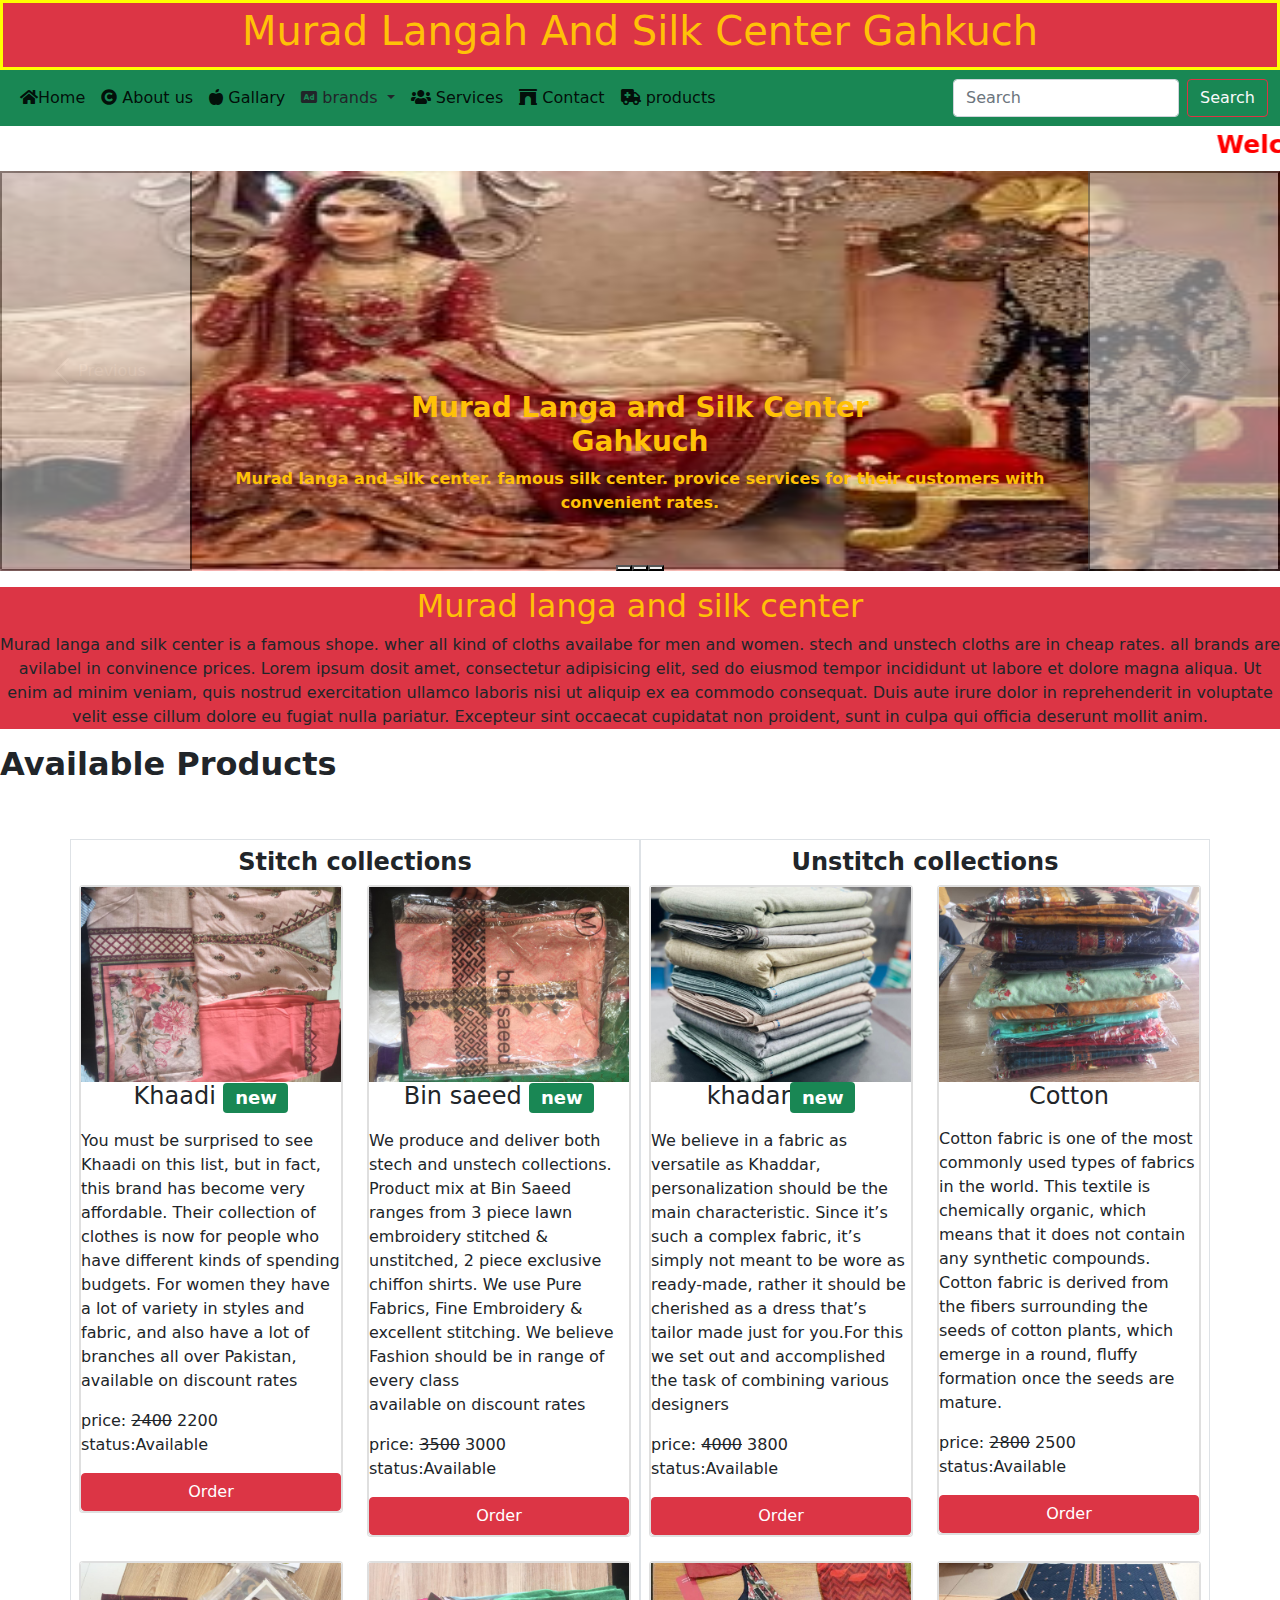
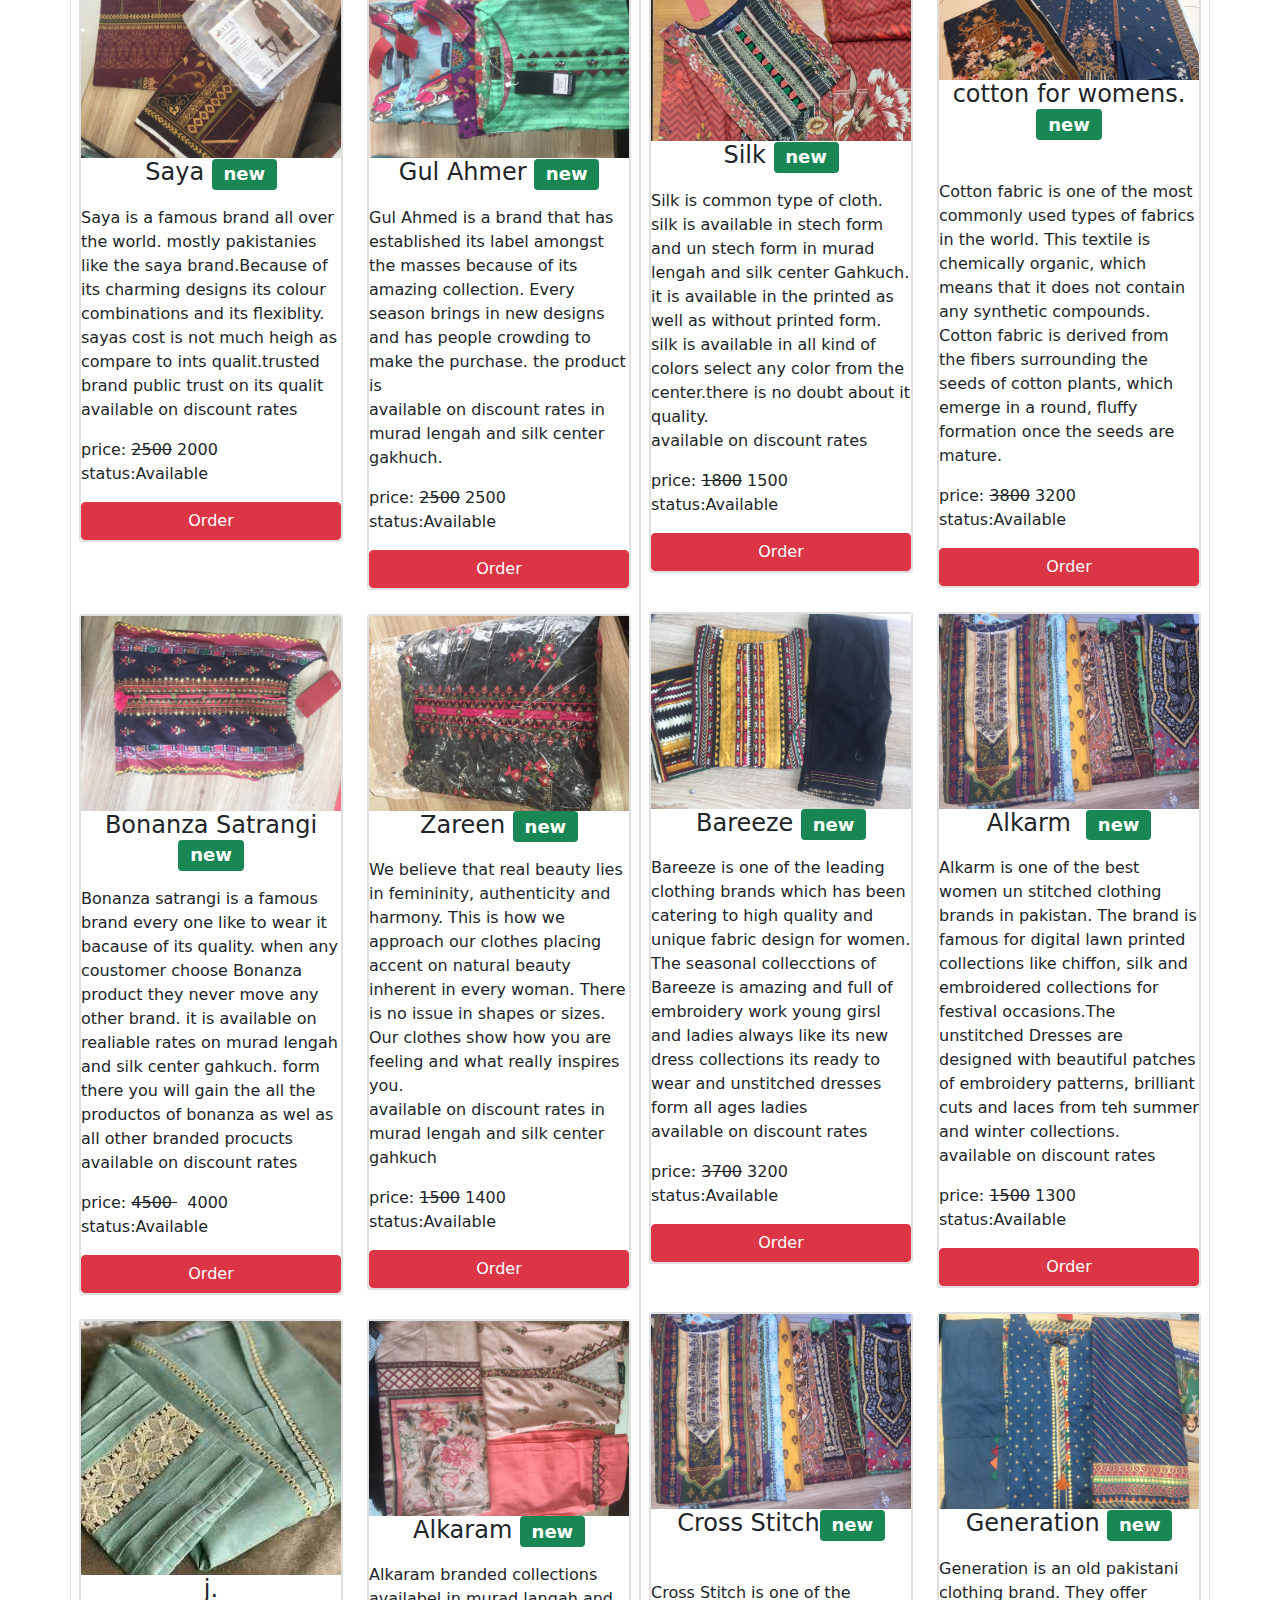
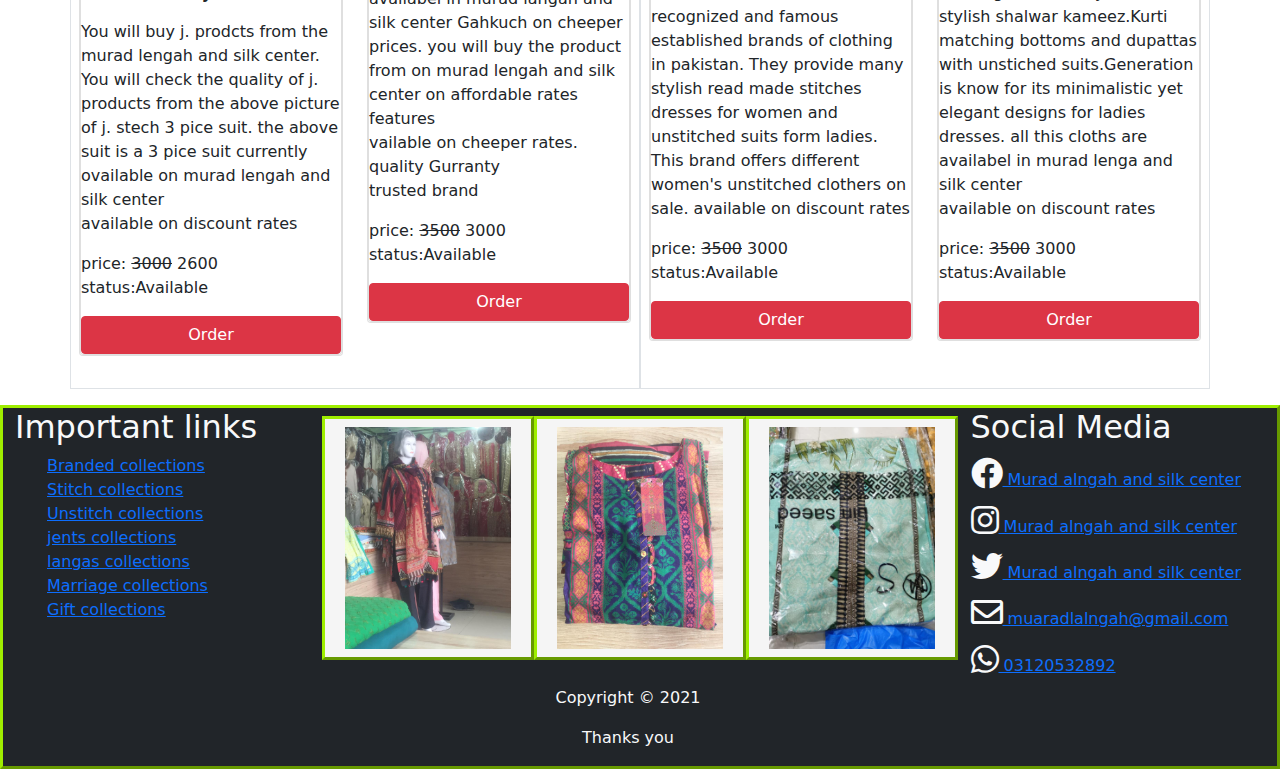
==== index.html @ eb60291d "Merge pull request #10 from arifsavvan/main" ====
<!DOCTYPE html>
<html lang="en">

<head>
  <meta charset="utf-8">
  <title>Home page</title>
  <link rel="stylesheet" type="text/css" href="styles.css">
  <link rel="stylesheet" type="text/css" href="frameworks/fontawesome/css/all.css">
  <link rel="stylesheet" type="text/css" href="frameworks/bootstrap/css/bootstrap.css">
  <meta name="description"
    content="Murad langa and silk center Murad langa and silk center is a famous shope. wher all kind of cloths availabe for men and women. " />
</head>

<body>
  <!-- main heading -->
  <div class=" container-fluid bg-danger text-warning p-1 mainheading" >
    <div class="row">
      <div class="col-lg-12 col-sm-12 col-md-12">
        <h1 class="text-center">Murad Langah And Silk Center Gahkuch</h1>
      </div>
    </div>
  </div>
  <!-- navebar -->
  <nav class="navbar navbar-expand-lg navbar-light bg-success">
    <div class="container-fluid">
      <button class="navbar-toggler" type="button" data-bs-toggle="collapse" data-bs-target="#navbarSupportedContent"
        aria-controls="navbarSupportedContent" aria-expanded="false" aria-label="Toggle navigation">
        <span class="navbar-toggler-icon"></span>
      </button>
      <div class="collapse navbar-collapse" id="navbarSupportedContent">
        <ul class="navbar-nav me-auto mb-2 mb-lg-0">
          <li class="nav-item h">
            <a class="nav-link active active" aria-current="page" href="index.html"> <span class="fas fa-home">
              </span>Home
            </a>
          </li>
          <li class="nav-item h">
            <a class="nav-link active" aria-current="page" href="about.html" target="_blank"> <span
                class="fas fa-copyright"></span> About us</a>
          </li>
          <li class="nav-item h">
            <a class="nav-link active" aria-current="page" href="gallery.html" target="_blank"> <span
                class="fas fa-apple-alt">
              </span> Gallary
            </a>
          </li>
          <li class="nav-item dropdown h">
            <a class="nav-link dropdown-toggle text-dark" href="gallery.html" id="navbarDropdown f" role="button"
              data-bs-toggle="dropdown" aria-expanded="false">
              <span class="fas fa-ad"></span> brands
            </a>
            <ul class="dropdown-menu bg-success" aria-labelledby="navbarDropdown">
              <li><a class="dropdown-item" href="gallery.html" target="_blank">Bonanza satrangi</a></li>
              <li><a class="dropdown-item" href="gallery.html" target="_blank">saya</a></li>
              <li><a class="dropdown-item" href="gallery.html" target="_blank">Khaddi</a></li>
              <li><a href=" gallery.html" class="dropdown-item " target="_blank">Gul Ahmer</a></li>
              <li>
                <hr class="dropdown-divider">
              </li>
              <li class="fw-bold"><a class="dropdown-item" href="gallery.html" target="_blank">Other more</a></li>
            </ul>
          </li>
          <li class="nav-item h">
            <a class="nav-link active" aria-current="page" href="services.html" target="_blank"> <span
                class="fas fa-users"></span>
              Services</a>
          </li>
          <li class="nav-item h">
            <a class="nav-link active" aria-current="page" href="services.html" target="_blank"> <span
                class="fas fa-archway"></span>
              Contact</a>
          </li>
          <li class="nav-item h">
            <a class="nav-link active" aria-current="page" href="gallery.html" target="_blank"> <span
                class="fas fa-ambulance"></span>
              products</a>
          </li>
        </ul>
        <form class="d-flex">
          <input class="form-control me-2" type="search" placeholder="Search" aria-label="Search">
          <button class="btn btn-outline-danger text-light" type="submit">Search</button>
        </form>
      </div>
    </div>
  </nav>
  </div>
  </section>
  <div>
    <marquee> <b>Welcome to Murad langaa and silk center</b>
      &nbsp &nbsp &nbsp &nbsp &nbsp &nbsp &nbsp &nbsp &nbsp &nbsp &nbsp &nbsp &nbsp &nbsp &nbsp &nbsp &nbsp &nbsp &nbsp
      &nbsp &nbsp &nbsp &nbsp &nbsp <span class="badge bg-success">new</span> Winter Collections Available
      &nbsp &nbsp &nbsp &nbsp <span class="badge bg-warning ">new</span> Branded Collections Available
      &nbsp &nbsp &nbsp &nbsp <span class="badge bg-primary  ">new</span> Wedding Collections Available
      &nbsp &nbsp &nbsp &nbsp <span class="badge bg-danger">new</span> unstitch Collections Available
    </marquee>
  </div>
  <!-- bootstrap slider -->
  <section id="slider">
    <div id="carouselExampleCaptions" class="carousel slide" data-bs-ride="carousel">
      <div class="carousel-indicators">
        <button type="button" data-bs-target="#carouselExampleCaptions" data-bs-slide-to="0" class="active"
          aria-current="true" aria-label="Slide 1"></button>
        <button type="button" data-bs-target="#carouselExampleCaptions" data-bs-slide-to="1"
          aria-label="Slide 2"></button>
        <button type="button" data-bs-target="#carouselExampleCaptions" data-bs-slide-to="2"
          aria-label="Slide 3"></button>
      </div>
      <div class="carousel-inner">
        <div class="carousel-item active">
          <img src="./img/mfob.jpg" class=" w-100 img-fluid a" alt="carousel images">
          <div class="carousel-caption d-none d-md-block">
            <h5 class="fw-bold fs-3 text-warning">Murad Langa and Silk Center <br>Gahkuch</h5>
            <p class="fw-bold text-warning">Murad langa and silk center. famous silk center. provice
              services for their customers with convenient rates.</p>
          </div>
        </div>
        <div class="carousel-item">
          <img src="./img/mfo.jpg" class=" w-100 img-fluid a" alt="...">
        </div>
        <div class="carousel-item">
          <img src="./img/mfob.jpg" class=" w-100 img-fluid a" alt="...">
          <div class="carousel-caption d-none d-md-block">
            <h5 class="text-secondary text-warning">Murad langah and silk center <br> Gahkuch</h5>
            <p>Available brands(Saya, ben sayeed, khaddi etc), stetich(shirts,lawn, kurtas etc), and unstetich(cotton,
              silk, etc) collections.</p>
          </div>
        </div>
      </div>
      <button class="carousel-control-prev" type="button" data-bs-target="#carouselExampleCaptions"
        data-bs-slide="prev">
        <span class="carousel-control-prev-icon" aria-hidden="true"></span>
        <span class="visually-hiddenkkdd">Previous</span>
      </button>
      <button class="carousel-control-next" type="button" data-bs-target="#carouselExampleCaptions"
        data-bs-slide="next">
        <span class="carousel-control-next-icon" aria-hidden="true"></span>
        <span class="visually-hidden">Next</span>
      </button>
    </div>
  </section>
  <div class="text-center mt-3 bg-danger  ">
    <h2 class=" font-weight-bolder b text-warning">Murad langa and silk center </h2>
    <p>Murad langa and silk center is a famous shope. wher all kind of cloths availabe for men and women. stech and
      unstech cloths are in cheap rates. all brands are avilabel in convinence prices. Lorem ipsum dosit
      amet,
      consectetur adipisicing elit, sed do eiusmod
      tempor incididunt ut labore et dolore magna aliqua. Ut enim ad minim veniam,
      quis nostrud exercitation ullamco laboris nisi ut aliquip ex ea commodo
      consequat. Duis aute irure dolor in reprehenderit in voluptate velit esse
      cillum dolore eu fugiat nulla pariatur. Excepteur sint occaecat cupidatat non
      proident, sunt in culpa qui officia deserunt mollit anim.</p>
  </div>
  <!-- cards div -->
  <section id="cards">
    <h2 class="fw-bold">Available Products</h2><br><br>
    <div class="container">
      <div class="row">
        <!-- first row -->
        <div class="col-lg-6 col-md-6 border p-2  ">
          <h4 class="fw-bolder text-center"> Stitch collections</h4>
          <div class="row">
            <div class="col-lg-6 mb-4">
              <div class="card">
                <div class="card body">
                  <img class="img-fluid" src="./img/1.jpg">
                  <div class="card-title text-center">
                    <h4>Khaadi <span class="badge bg-success"> new</span></h4>
                  </div>
                  <p class="e "> You must be surprised to see Khaadi on this list, but in fact, this brand has become
                    very affordable. Their collection of clothes is now for people who have different kinds of spending
                    budgets. For women they have a lot of variety in styles and fabric, and also have a lot of branches
                    all over Pakistan,<br>
                    available on discount rates </p>
                  <p>price: <del> 2400</del> 2200 <br>
                    status:Available
                  </p>
                  <button class="btn btn-danger" onclick="fun()"> Order</button>
                </div>
              </div>
            </div>
            <div class="col-lg-6 mb-4">
              <div class="card">
                <div class="card body">
                  <img class="img-fluid" src="./img/2.jpg">
                  <div class="card-title text-center">
                    <h4>Bin saeed <span class="badge bg-success">new</span></h4>
                  </div>
                  <p class="e ">We produce and deliver both stech and unstech collections. Product mix at Bin Saeed
                    ranges from 3 piece lawn embroidery stitched & unstitched, 2 piece exclusive chiffon shirts. We use
                    Pure Fabrics, Fine Embroidery & excellent stitching. We believe Fashion should be in range of every
                    class<br>
                    available on discount rates </p>
                  <p>price: <del> 3500</del> 3000 <br>
                    status:Available
                  </p>
                  <button class="btn btn-danger" onclick="fun()">Order</button>
                </div>
              </div>
            </div>
          </div>
          <div class="row">
            <div class="col-lg-6 mb-4">
              <div class="card">
                <div class="card body">
                  <img class="img-fluid" src="./img/saya1.jpg">
                  <div class="card-title text-center">
                    <h4>Saya <span class="badge bg-success">new</span></h4>
                  </div>
                  <p class="e "> Saya is a famous brand all over the world. mostly pakistanies like the saya
                    brand.Because of its charming designs its colour combinations and its flexiblity. sayas cost is not
                    much heigh as compare to ints qualit.trusted brand public trust on its qualit <br>
                    available on discount rates </p>
                  <p>price: <del> 2500</del> 2000 <br>
                    status:Available
                  </p>
                  <button class="btn btn-danger " onclick="fun()">Order</button>
                </div>
              </div>
            </div>
            <div class="col-lg-6 mb-4 ">
              <div class="card">
                <div class="card body">
                  <img class="img-fluid" src="./img/4.jpg">
                  <div class="card-title text-center">
                    <h4>Gul Ahmer <span class="badge bg-success">new</span></h4>
                  </div>
                  <p class="e "> Gul Ahmed is a brand that has established its label amongst the masses because of its
                    amazing collection. Every season brings in new designs and has people crowding to make the purchase.
                    the product is <br>
                    available on discount rates in murad lengah and silk center gakhuch.</p>
                  <p>price: <del> 2500</del> 2500 <br>
                    status:Available
                  </p>
                  <button class="btn btn-danger" onclick="fun()">Order</button>
                </div>
              </div>
            </div>
          </div>
          <div class="row">
            <div class="col-lg-6 mb-4">
              <div class="card">
                <div class="card body">
                  <img class="img-fluid" src="./img/10.jpg">
                  <div class="card-title text-center">
                    <h4>Bonanza Satrangi <span class="badge bg-success">new</span></h4>
                  </div>
                  <p class="e "> Bonanza satrangi is a famous brand every one like to wear it bacause of its quality.
                    when any coustomer choose Bonanza product they never move any other brand. it is available on
                    realiable rates on murad lengah and silk center gahkuch. form there you will gain the all the
                    productos of bonanza as wel as all other branded procucts <br>
                    available on discount rates </p>
                  <p>price: <del> 4500 </del>&nbsp 4000 <br>
                    status:Available
                  </p>
                  <button class="btn btn-danger" onclick="fun()">Order</button>
                </div>
              </div>
            </div>
            <div class="col-lg-6 mb-4">
              <div class="card">
                <div class="card body">
                  <img class="img-fluid" src="./img/zareen.jpg">
                  <div class="card-title text-center">
                    <h4>Zareen <span class="badge bg-success">new</span></h4>
                  </div>
                  <p class="e">
                    We believe that real beauty lies in femininity, authenticity and harmony. This is how we approach
                    our clothes placing accent on natural beauty inherent in every woman. There is no issue in shapes or
                    sizes. Our clothes show how you are feeling and what really inspires you. <br>
                    available on discount rates in murad lengah and silk center gahkuch </p>
                  <p>price: <del> 1500</del> 1400 <br>
                    status:Available
                  </p>
                  <button class="btn btn-danger" onclick="fun()">Order</button>
                </div>
              </div>
            </div>
          </div>
          <div class="row">
            <div class="col-lg-6 mb-4">
              <div class="card">
                <div class="card body">
                  <img class="img-fluid" src="./img/nice2.jpg">
                  <div class="card-title text-center">
                    <h4>j.</h4>
                  </div>
                  <p class="e ">You will buy j. prodcts from the murad lengah and silk center.
                    You will check the quality of j. products from the above picture of j. stech 3 pice suit. the above
                    suit is a 3 pice suit currently ovailable on murad lengah and silk center<br>
                    available on discount rates </p>
                  <p>price: <del> 3000</del> 2600 <br>
                    status:Available
                  </p>
                  <button class="btn btn-danger " onclick="fun()">Order</button>
                </div>
              </div>
            </div>
            <div class="col-lg-6 mb-4">
              <div class="card">
                <div class="card body">
                  <img class="img-fluid" src="./img/1.jpg">
                  <div class="card-title text-center">
                    <h4>Alkaram <span class="badge bg-success"> new</span></h4>
                  </div>
                  <p class="e "> Alkaram branded collections availabel in murad langah and silk center Gahkuch on
                    cheeper prices. you will buy the product from on murad lengah and silk center on affordable rates
                    <br>
                    features <br>
                    vailable on cheeper rates. <br>
                    quality Gurranty <br> trusted brand <br> </p>
                  <p>price: <del> 3500</del> 3000 <br>
                    status:Available
                  </p>
                  <button class="btn btn-danger " onclick="fun()">Order</button>
                </div>
              </div>
            </div>
          </div>
        </div>
        <!-- first row -->
        <div class="col-lg-6 col-md-6 border p-2 ">
          <h4 class="fw-bolder text-center"> Unstitch collections</h4>
          <div class="row">
            <div class="col-lg-6 mb-4">
              <div class="card">
                <div class="card body">
                  <img class="img-fluid" src="./img/home1.jpg">
                  <div class="card-title text-center">
                    <h4>khadar<span class="badge bg-success">new</span></h4>
                  </div>
                  <p class="e "> We believe in a fabric as versatile as Khaddar, personalization should be the main
                    characteristic. Since it’s such a complex fabric, it’s simply not meant to be wore as ready-made,
                    rather it should be cherished as a dress that’s tailor made just for you.For this we set out and
                    accomplished the task of combining various designers</p>
                  <p>price: <del> 4000</del> 3800 <br>
                    status:Available
                  </p>
                  <button class="btn btn-danger" onclick="fun()">Order</button>
                </div>
              </div>
            </div>
            <div class="col-lg-6 mb-4">
              <div class="card">
                <div class="card body">
                  <img class="img-fluid" src="./img/un6.jpg">
                  <div class="card-title text-center">
                    <h4>Cotton</h4>
                  </div>
                  <p class="e ">Cotton fabric is one of the most commonly used types of fabrics in the world. This
                    textile is chemically organic, which means that it does not contain any synthetic compounds. Cotton
                    fabric is derived from the fibers surrounding the seeds of cotton plants, which emerge in a round,
                    fluffy formation once the seeds are mature.<br>
                  <p>price: <del> 2800</del> 2500 <br>
                    status:Available
                  </p>
                  <button class="btn btn-danger " onclick="fun()">Order</button>
                </div>
              </div>
            </div>
          </div>
          <div class="row">
            <div class="col-lg-6 mb-4">
              <div class="card">
                <div class="card body">
                  <img class="img-fluid" src="./img/un4.JPG">
                  <div class="card-title text-center">
                    <h4>Silk <span class="badge bg-success">new</span></h4>
                  </div>
                  <p class="e ">Silk is common type of cloth. silk is available in stech form and un stech form in murad
                    lengah and silk center Gahkuch. it is available in the printed as well as without printed form. silk
                    is available in all kind of colors select any color from the center.there is no doubt about it
                    quality. <br>
                    available on discount rates </p>
                  <p>price: <del> 1800</del> 1500 <br>
                    status:Available
                  </p>
                  <button class="btn btn-danger " onclick="fun()">Order</button>
                </div>
              </div>
            </div>
            <div class="col-lg-6 mb-4 ">
              <div class="card">
                <div class="card body">
                  <img class="img-fluid " src="./img/home5.jpg">
                  <div class="card-title text-center">
                    <h4>cotton for womens. <span class="badge bg-success">new</span></h4>
                    <br>
                  </div>
                  <p class="e ">
                    Cotton fabric is one of the most commonly used types of fabrics in the world. This textile is
                    chemically organic, which means that it does not contain any synthetic compounds. Cotton fabric is
                    derived from the fibers surrounding the seeds of cotton plants, which emerge in a round, fluffy
                    formation once the seeds are mature.</p>
                  <p>price: <del> 3800</del> 3200 <br>
                    status:Available
                  </p>
                  <button class="btn btn-danger " onclick="fun()">Order</button>
                </div>
              </div>
            </div>
          </div>
          <div class="row">
            <div class="col-lg-6 mb-4">
              <div class="card">
                <div class="card body">
                  <img class="img-fluid" src="./img/un1.jpg">
                  <div class="card-title text-center">
                    <h4>Bareeze <span class="badge bg-success">new</span></h4>
                  </div>
                  <p class="e "> Bareeze is one of the leading clothing brands which has been catering to high quality
                    and unique fabric design for women. The seasonal collecctions of Bareeze is amazing and full of
                    embroidery work young girsl and ladies always like its new dress collections its ready to wear and
                    unstitched dresses form all ages ladies <br>
                    available on discount rates </p>
                  <p>price: <del> 3700</del> 3200 <br>
                    status:Available
                  </p>
                  <button class="btn btn-danger " onclick="fun()">Order</button>
                </div>
              </div>
            </div>
            <div class="col-lg-6 mb-4">
              <div class="card">
                <div class="card body">
                  <img class="img-fluid" src="./img/stech3.jpg">
                  <div class="card-title text-center">
                    <h4>Alkarm &nbsp<span class="badge bg-success">new</span></h4>
                  </div>
                  <p class="e ">Alkarm is one of the best women un stitched clothing brands in pakistan. The brand is
                    famous for digital lawn printed collections like chiffon, silk and embroidered collections for
                    festival occasions.The unstitched Dresses are designed with beautiful patches of embroidery
                    patterns, brilliant cuts and laces from teh summer and winter collections. <br>
                    available on discount rates </p>
                  <p>price: <del> 1500</del> 1300 <br>
                    status:Available
                  </p>
                  <button class="btn btn-danger " onclick="fun()">Order</button>
                </div>
              </div>
            </div>
          </div>
          <div class="row">
            <div class="col-lg-6 mb-4">
              <div class="card">
                <div class="card body">
                  <img class="img-fluid" src="./img/stech3.jpg">
                  <div class="card-title text-center">
                    <h4>Cross Stitch<span class="badge bg-success">new</span></h4>
                  </div>
                  <p class="e "><br>
                    Cross Stitch is one of the recognized and famous established brands of clothing in pakistan. They
                    provide many stylish read made stitches dresses for women and unstitched suits form ladies. This
                    brand offers different women's unstitched clothers on sale.
                    available on discount rates </p>
                  <p>price: <del> 3500</del> 3000 <br>
                    status:Available
                  </p>
                  <button class="btn btn-danger" onclick="fun()">Order</button>
                </div>
              </div>
            </div>
            <div class="col-lg-6 mb-4">
              <div class="card">
                <div class="card body">
                  <img class="img-fluid" src="./img/stech.jpg">
                  <div class="card-title text-center">
                    <h4>Generation <span class="badge bg-success">new</span></h4>
                  </div>
                  <p class="e "> Generation is an old pakistani clothing brand. They offer stylish shalwar kameez.Kurti
                    matching bottoms and dupattas with unstiched suits.Generation is know for its minimalistic yet
                    elegant designs for ladies dresses. all this cloths are availabel in murad lenga and silk center
                    <br>
                    available on discount rates </p>
                  <p>price: <del> 3500</del> 3000 <br>
                    status:Available
                  </p>
                  <button class="btn btn-danger " onclick="fun()">Order</button>
                </div>
              </div>
            </div>
          </div>
        </div>
      </div>
    </div>
  </section>
  <!-- footer -->
  <!-- footer -->
  <section>
    <div class="container-fluid bg-dark mt-3  j">
      <div class="row">
        <div class="col-lg-12 ">
          <footer>
            <div class="row">
              <div class="col-lg-3 f">
                <h5 class=" text-light h2 ">Important links</h5>
                <ul class="">
                  <li><a href="gallery.html">Branded collections</a></li>
                  <li><a href="gallery.html">Stitch collections</a></li>
                  <li><a href="gallery.html">Unstitch collections</a></li>
                  <li><a href="gallery.html">jents collections</a></li>
                  <li><a href="gallery.html">langas collections</a></li>
                  <li><a href="gallery.html">Marriage collections</a></li>
                  <li><a href="gallery.html">Gift collections</a></li>
                </ul>
              </div>
              <div class="col-lg-6 img-fluid pt-2 i ">
                <div class="row">
                  <div class="col-lg-4 j">
                    <div>
                      <img class="img-fluid p-2" src="./img/6.jpg" alt="">
                    </div>
                  </div>
                  <div class="col-lg-4 j">
                    <div>
                      <img class="img-fluid p-2" src="./img/7.jpg" alt="">
                    </div>
                  </div>
                  <div class="col-lg-4 j">
                    <div>
                      <img class="img-fluid p-2" src="./img/8.jpg" alt="">
                    </div>
                  </div>
                </div>
              </div>
              <div class="col-lg-3 text-light">
                <P class="h2">Social Media</P>
                <span class="fab fa-facebook h2 g"></span><a class="" href=""> Murad alngah and silk center </a> <br>
                <span class="fab fa-instagram h2 g"></span><a class="" href=""> Murad alngah and silk center </a> <br>
                <span class="fab fa-twitter h2 g"></span><a class="" href=""> Murad alngah and silk center </a> <br>
                <span class="fa fa-envelope h2 g"></span><a class="" href=""> muaradlalngah@gmail.com </a> <br>
                <span class="fab fa-whatsapp h2 g"></span><a class="" href=""> 03120532892 </a> <br>
              </div>
              <div class="row">
                <div class="col-lg-12 text-center text-light">
                  <p>Copyright © 2021 </p>
                  <p>Thanks you</p>
                </div>
              </div>
          </footer>
        </div>
      </div>
    </div>
  </section>
  <script type="text/javascript" src="./frameworks/popper/popper.js"></script>
  <script type="text/javascript" src="./frameworks/bootstrap/js/bootstrap.js"></script>
  <script type="text/javascript" src="./java.js"></script>
</body>

</html>
---- styles.css ----
.mainheading{
	border: 3px solid yellow;
	background-position: fixed;
	background-attachment: fixed;
	
}
.h:hover{
	background-color:whitesmoke; 
	text-decoration: underline;
	border-color: black;
	border-radius: 30px;
} 
#slider .a{
	height: 400px;
}
marquee{
	color: red;
	font-size: 25px;
}j
.b{
	text-decoration: underline;
}
.c{
	text-decoration: underline;
}
.d{
	border-right: 2px solid gray;
}
.e{
	list-style-type: none;
}
#back-top{
	float: right;
	margin-right: 50px;
}
#back-top:hover{
	background-color: ;
	text-decoration: none;
}
.g>a{
	text-decoration: none;
}
.f>ul>li{
	list-style-type: none
}
/* .i{
	margin-left: -2rem;
} */
.j{
	border-style:outset;
	border-color: rgb(159, 238, 0);
	background-color: whitesmoke
	
}
/*.galleryli{
	background-image: url(img/mfob.jpg);
}*/
.gallarybrand{
	text-decoration: underline;
}
.lengahtext {
	line-height: 40px;
}
.linkstyle{
	text-decoration: none;
}
.servicesbg{
	background-image: url(img/lengahg1.png);
	background-repeat: no-repeat;
	background-size: 100%;
	background-position: fixed;
	background-attachment: fixed;
}
.aaa{

}
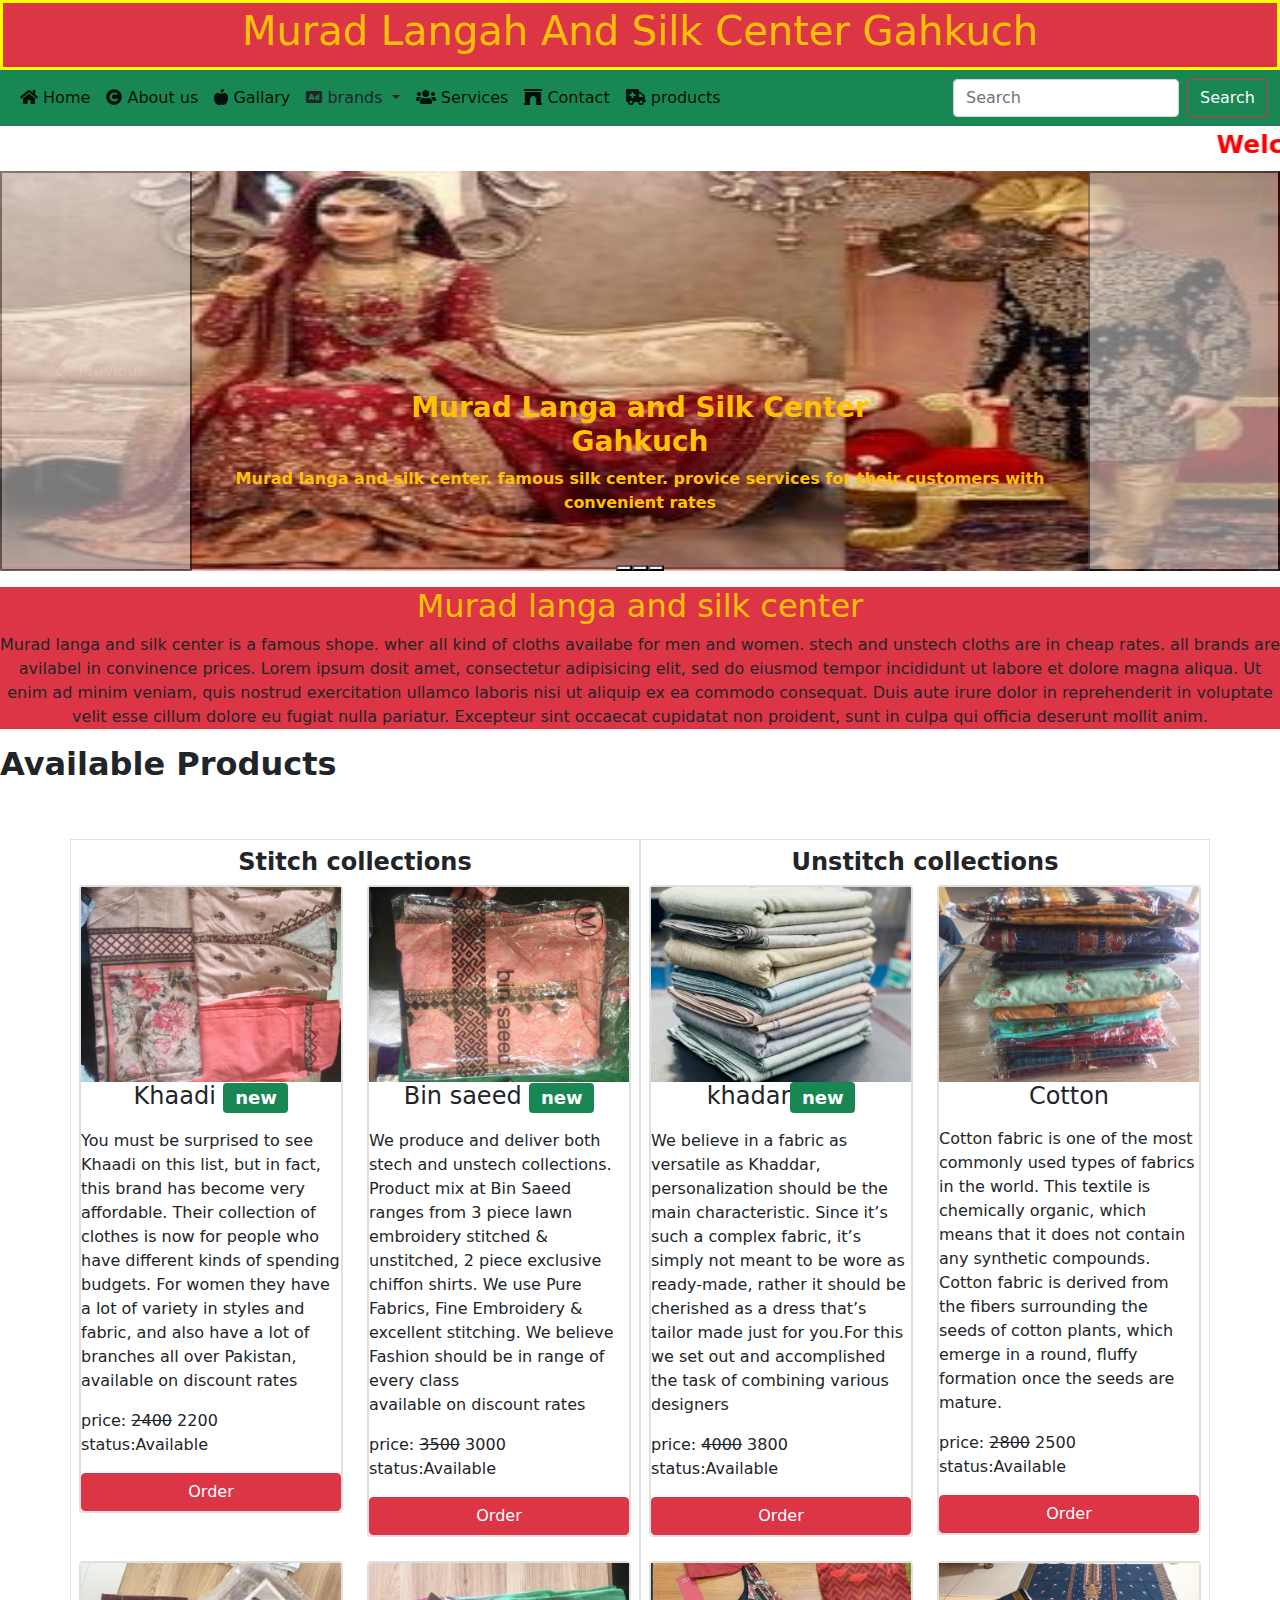
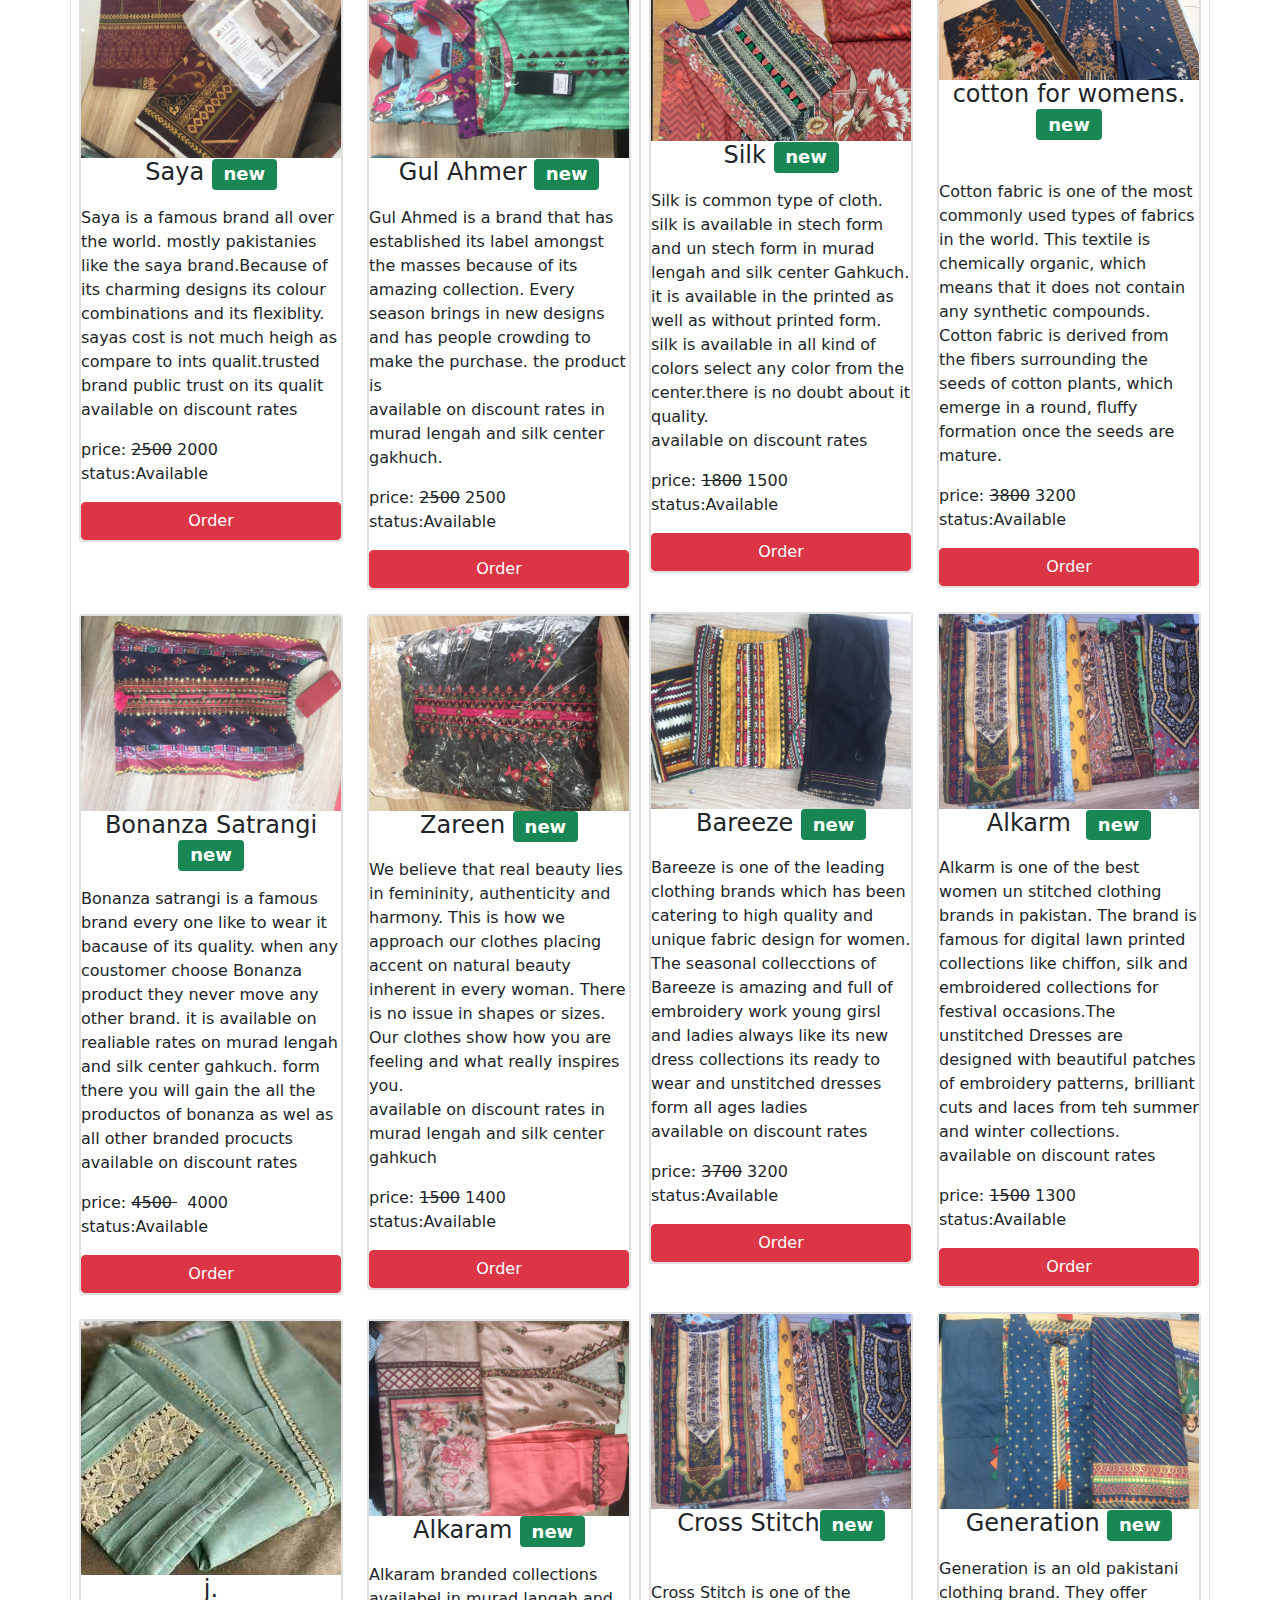
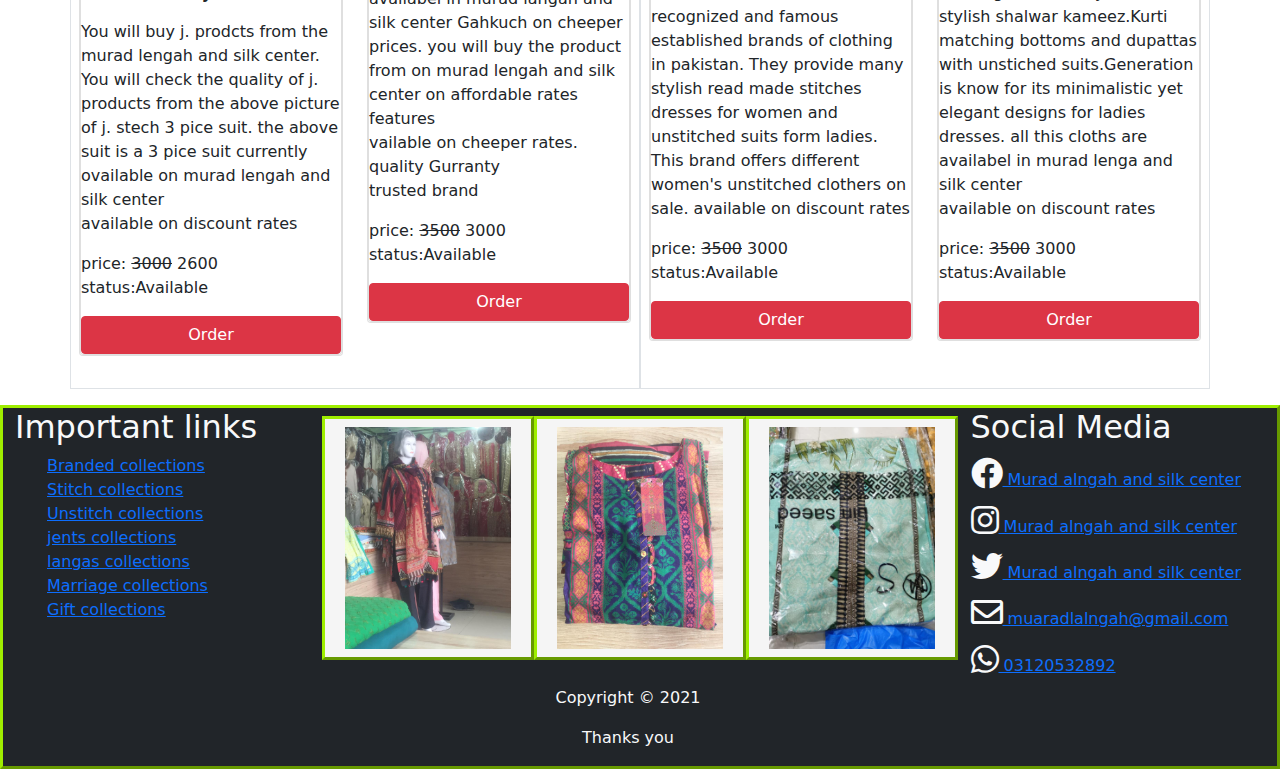
==== commit 9bf1a556: "batch edit" ====
--- a/index.html
+++ b/index.html
@@ -13,7 +13,7 @@
 
 <body>
   <!-- main heading -->
-  <div class=" container-fluid bg-danger text-warning p-1 mainheading" >
+  <div class="container-fluid bg-danger text-warning p-1 mainheading">
     <div class="row">
       <div class="col-lg-12 col-sm-12 col-md-12">
         <h1 class="text-center">Murad Langah And Silk Center Gahkuch</h1>
@@ -31,7 +31,7 @@
         <ul class="navbar-nav me-auto mb-2 mb-lg-0">
           <li class="nav-item h">
             <a class="nav-link active active" aria-current="page" href="index.html"> <span class="fas fa-home">
-              </span>Home
+              </span> Home
             </a>
           </li>
           <li class="nav-item h">
@@ -111,7 +111,7 @@
           <div class="carousel-caption d-none d-md-block">
             <h5 class="fw-bold fs-3 text-warning">Murad Langa and Silk Center <br>Gahkuch</h5>
             <p class="fw-bold text-warning">Murad langa and silk center. famous silk center. provice
-              services for their customers with convenient rates.</p>
+              services for their customers with convenient rates</p>
           </div>
         </div>
         <div class="carousel-item">
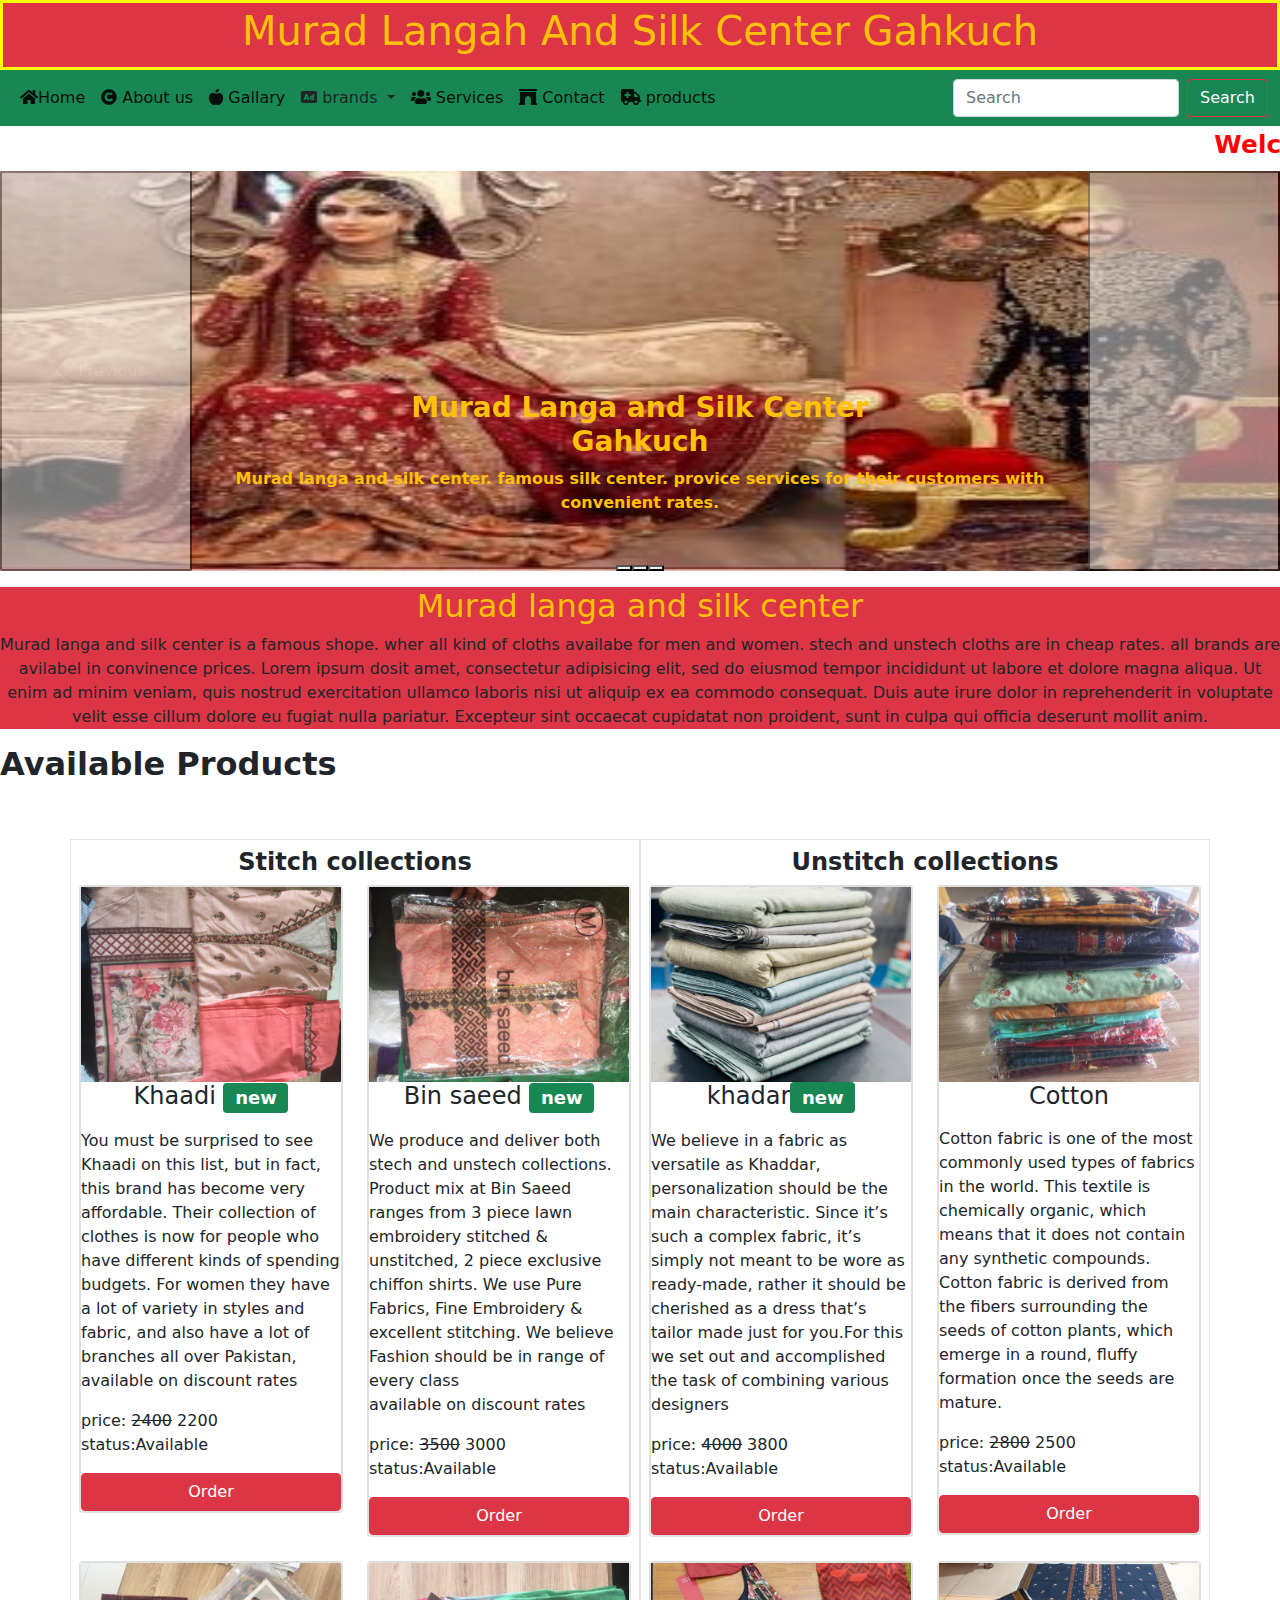
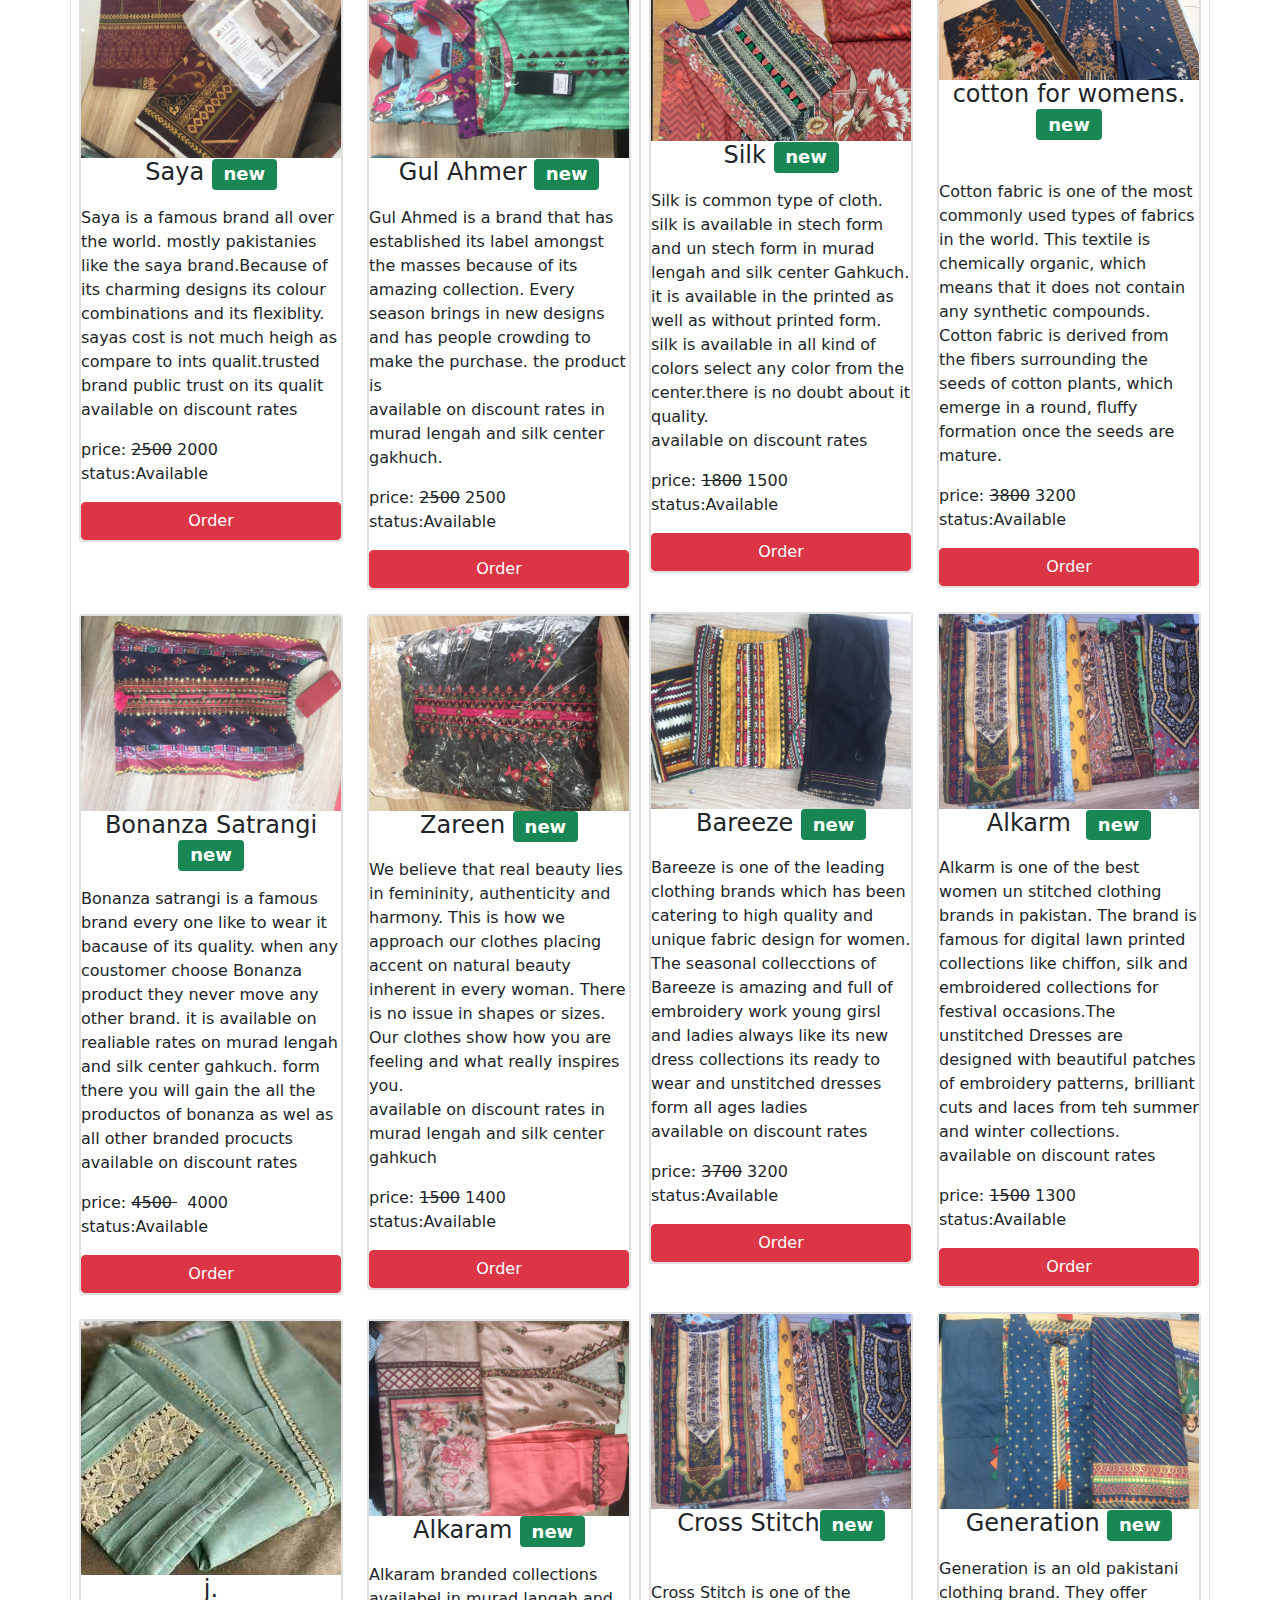
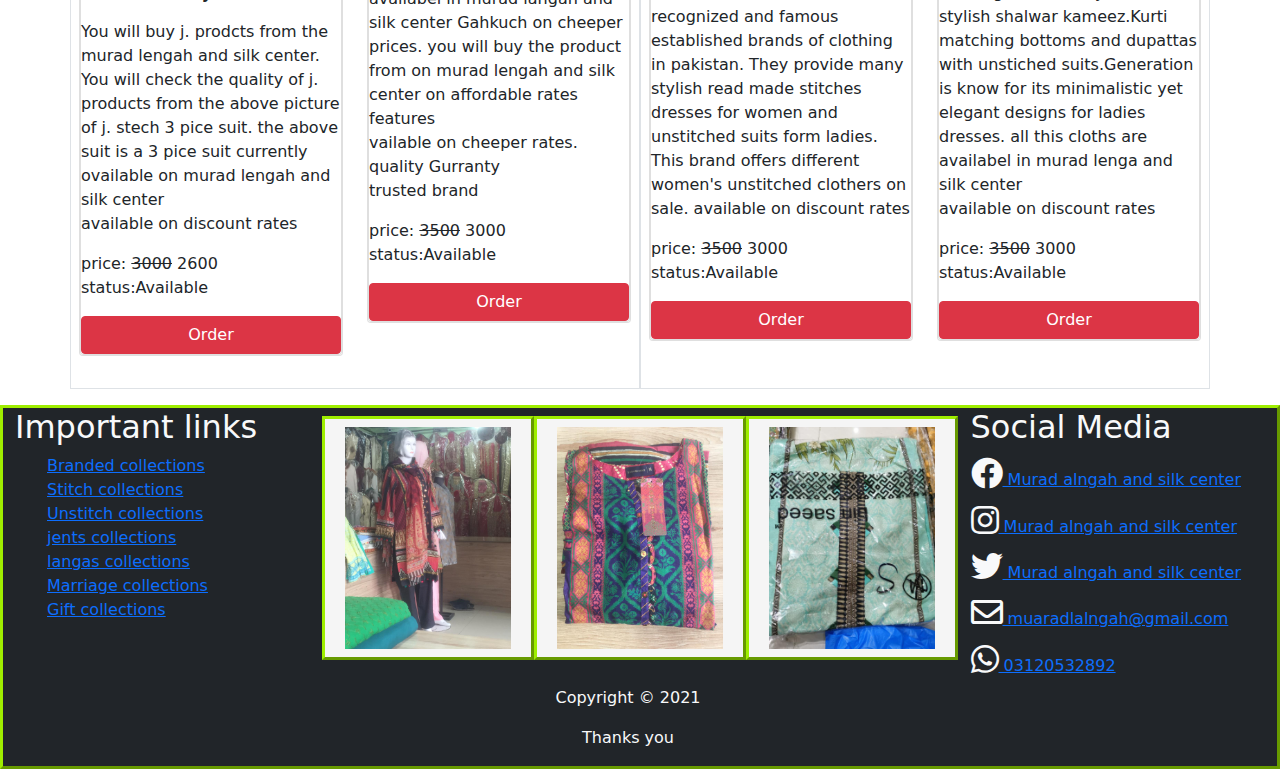
==== commit 340c6d3f: "sssss" ====
--- a/index.html
+++ b/index.html
@@ -13,7 +13,7 @@
 
 <body>
   <!-- main heading -->
-  <div class="container-fluid bg-danger text-warning p-1 mainheading">
+  <div class=" container-fluid bg-danger text-warning p-1 mainheading" >
     <div class="row">
       <div class="col-lg-12 col-sm-12 col-md-12">
         <h1 class="text-center">Murad Langah And Silk Center Gahkuch</h1>
@@ -31,7 +31,7 @@
         <ul class="navbar-nav me-auto mb-2 mb-lg-0">
           <li class="nav-item h">
             <a class="nav-link active active" aria-current="page" href="index.html"> <span class="fas fa-home">
-              </span> Home
+              </span>Home
             </a>
           </li>
           <li class="nav-item h">
@@ -111,7 +111,7 @@
           <div class="carousel-caption d-none d-md-block">
             <h5 class="fw-bold fs-3 text-warning">Murad Langa and Silk Center <br>Gahkuch</h5>
             <p class="fw-bold text-warning">Murad langa and silk center. famous silk center. provice
-              services for their customers with convenient rates</p>
+              services for their customers with convenient rates.</p>
           </div>
         </div>
         <div class="carousel-item">
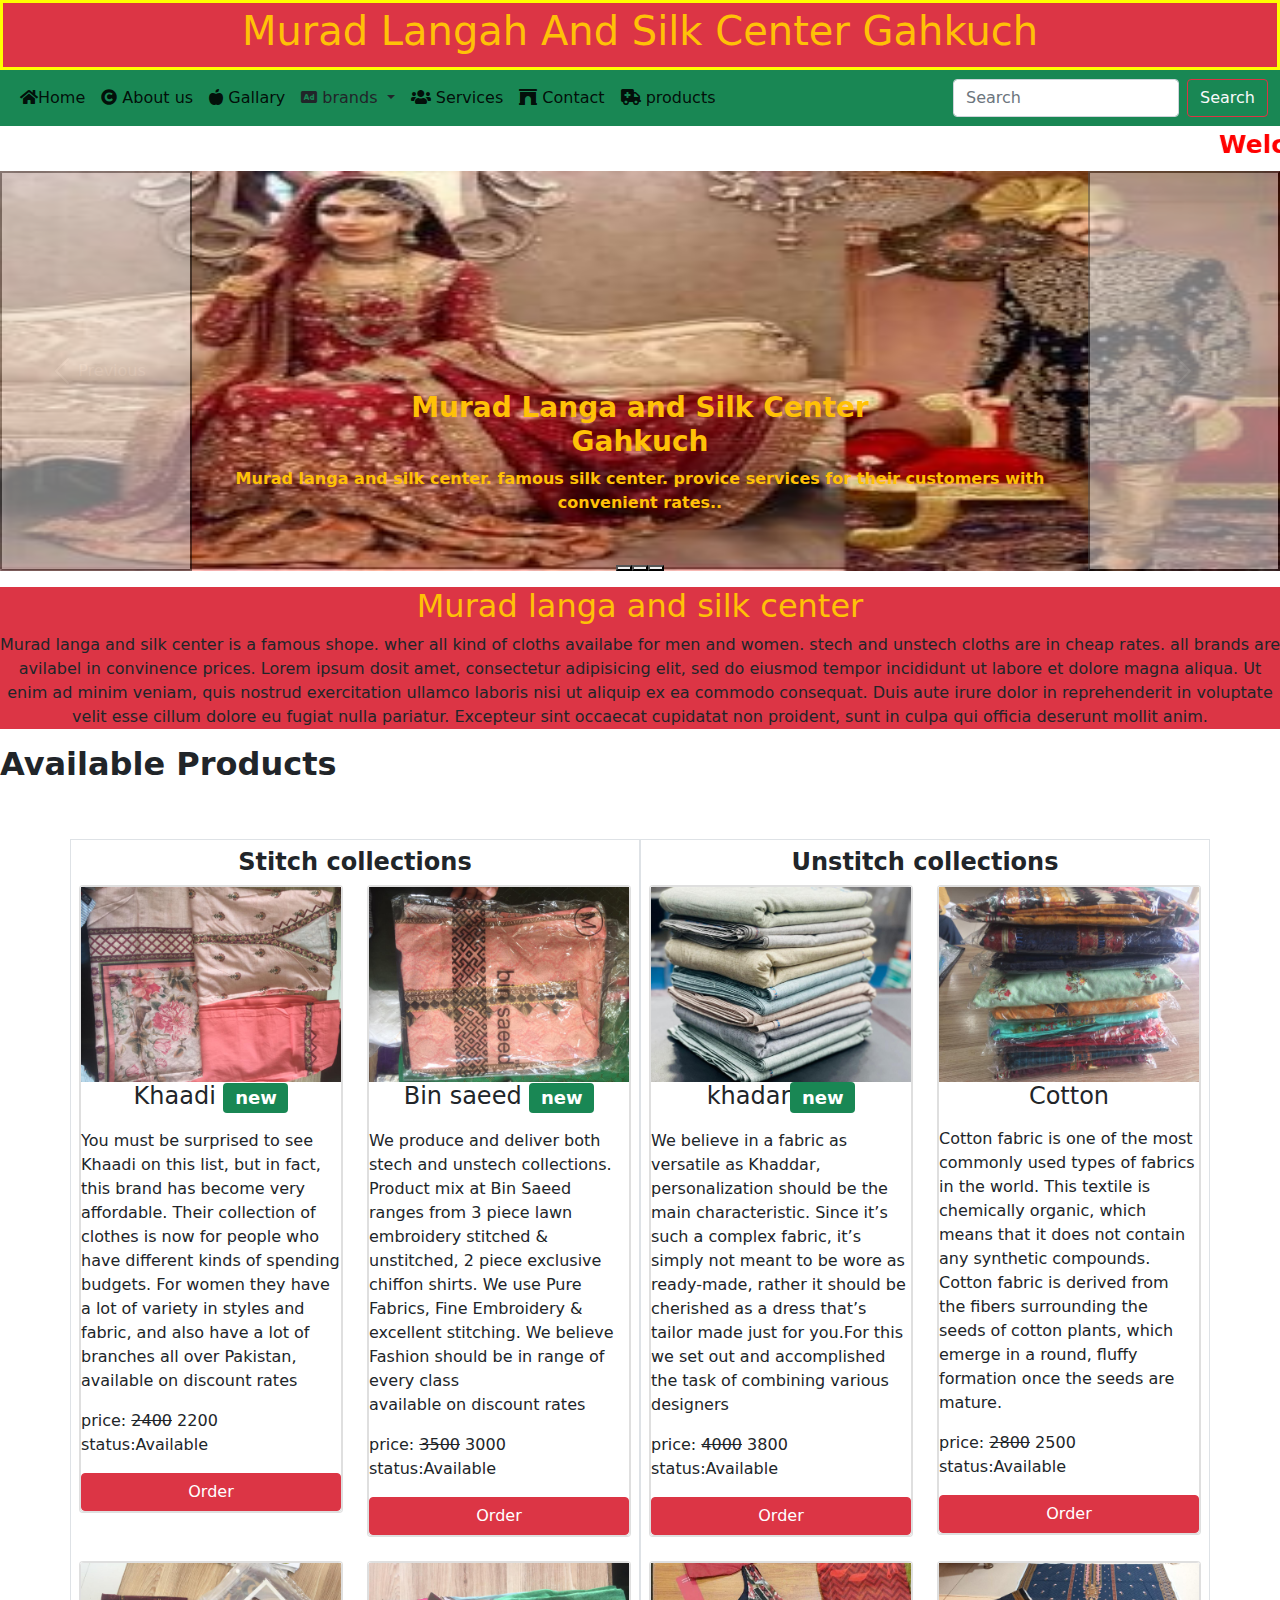
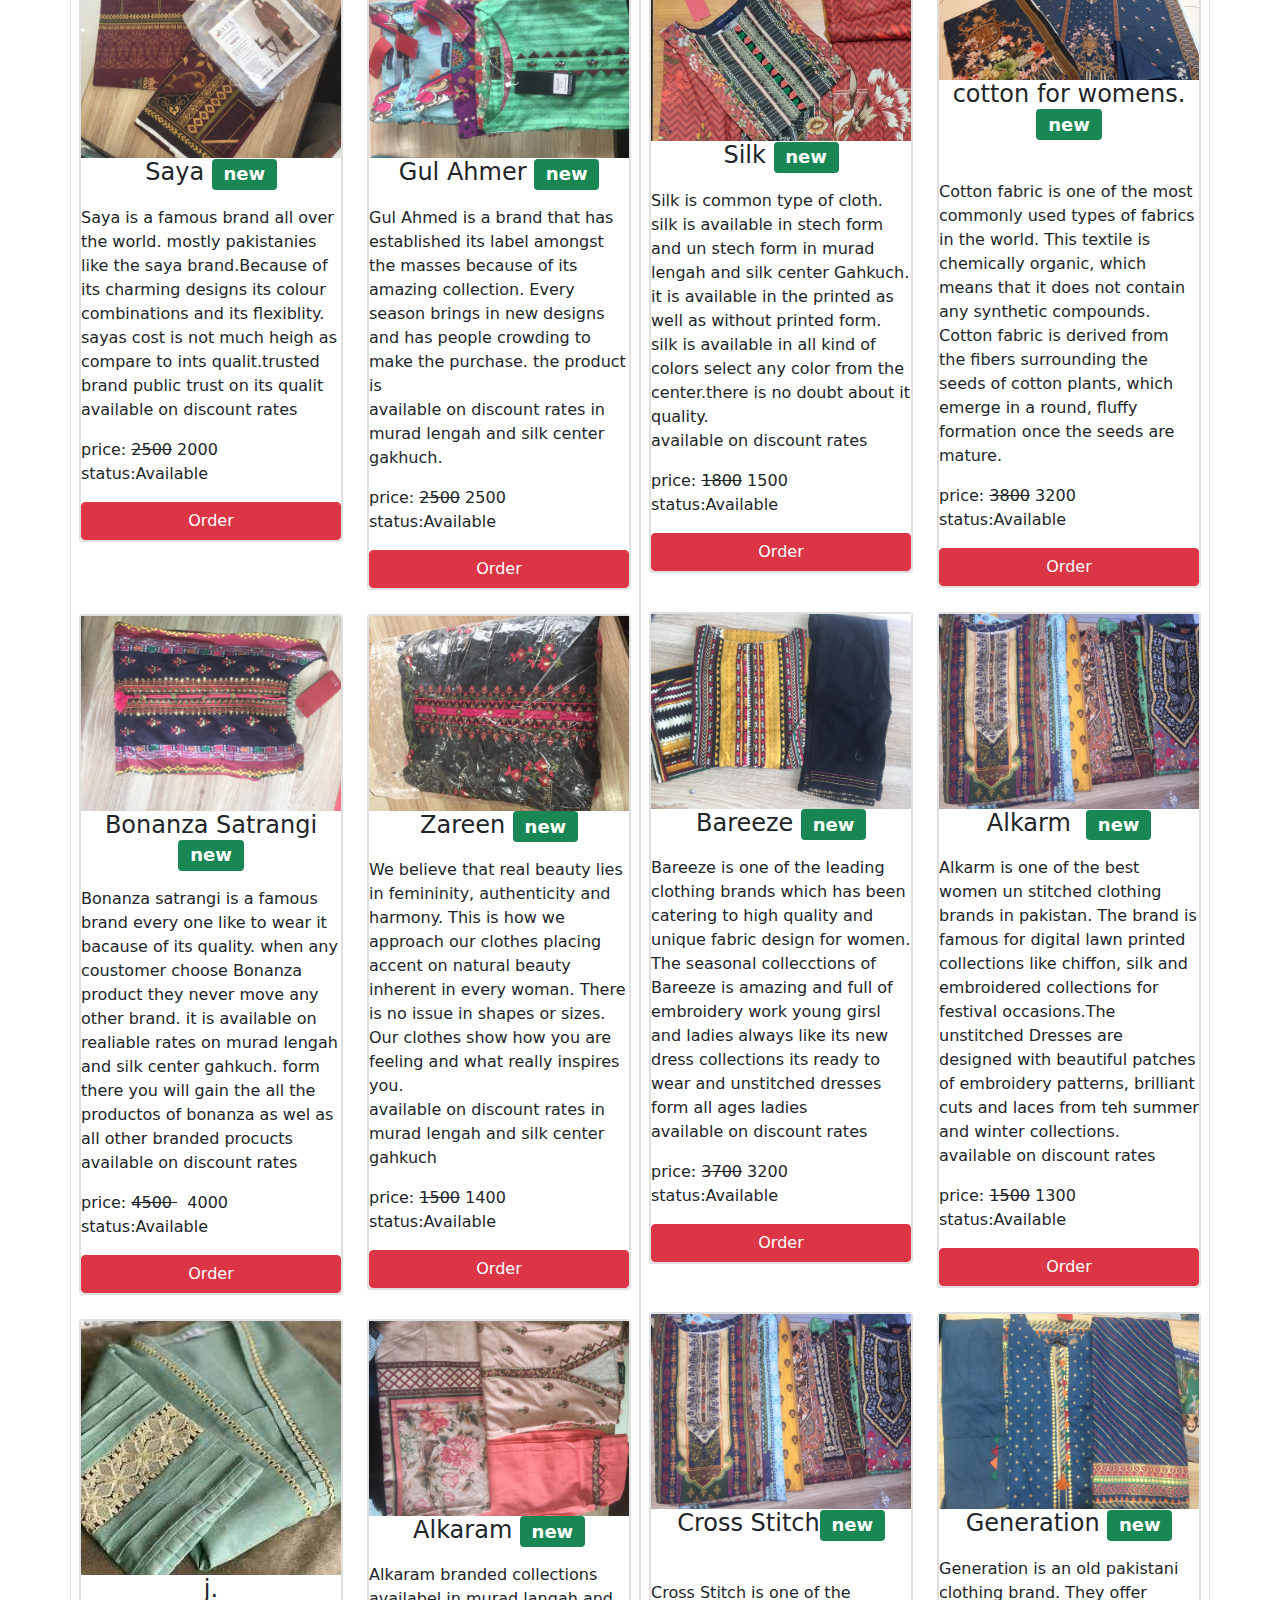
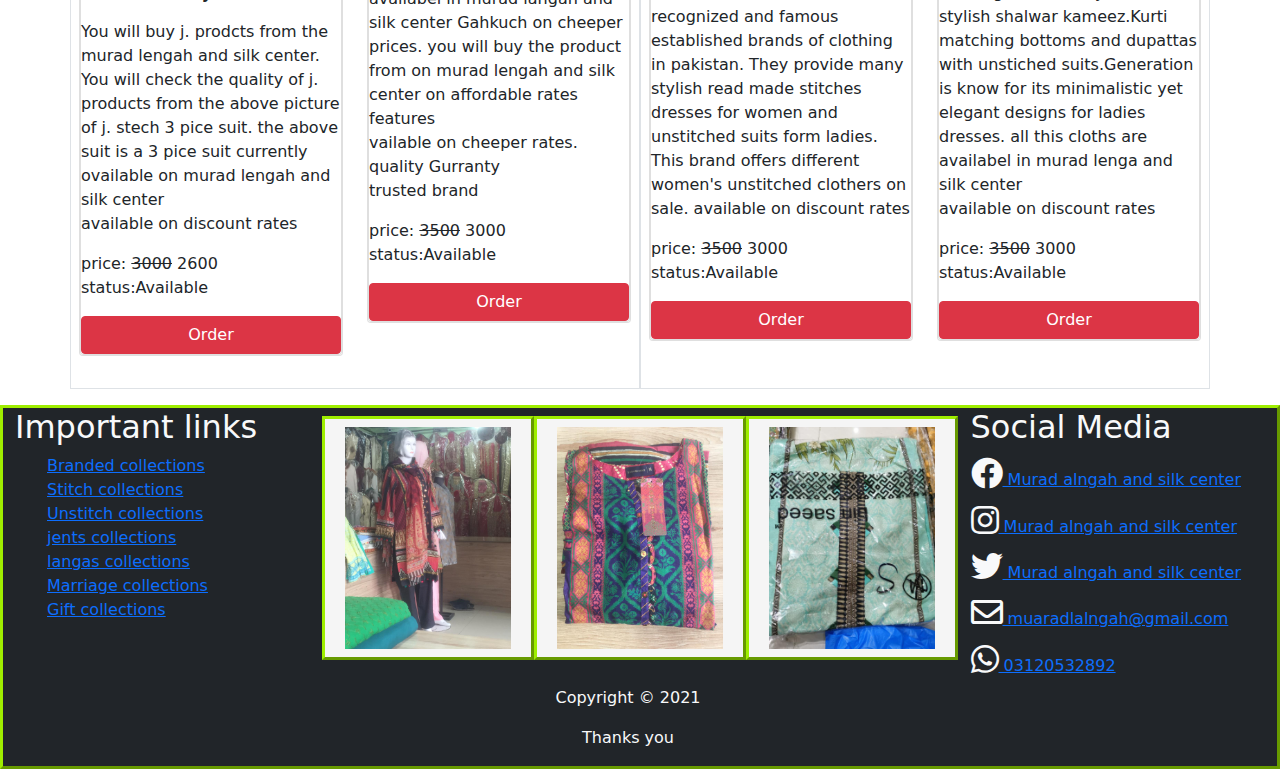
==== commit b94e3822: "vvvv" ====
--- a/index.html
+++ b/index.html
@@ -111,7 +111,7 @@
           <div class="carousel-caption d-none d-md-block">
             <h5 class="fw-bold fs-3 text-warning">Murad Langa and Silk Center <br>Gahkuch</h5>
             <p class="fw-bold text-warning">Murad langa and silk center. famous silk center. provice
-              services for their customers with convenient rates.</p>
+              services for their customers with convenient rates..</p>
           </div>
         </div>
         <div class="carousel-item">
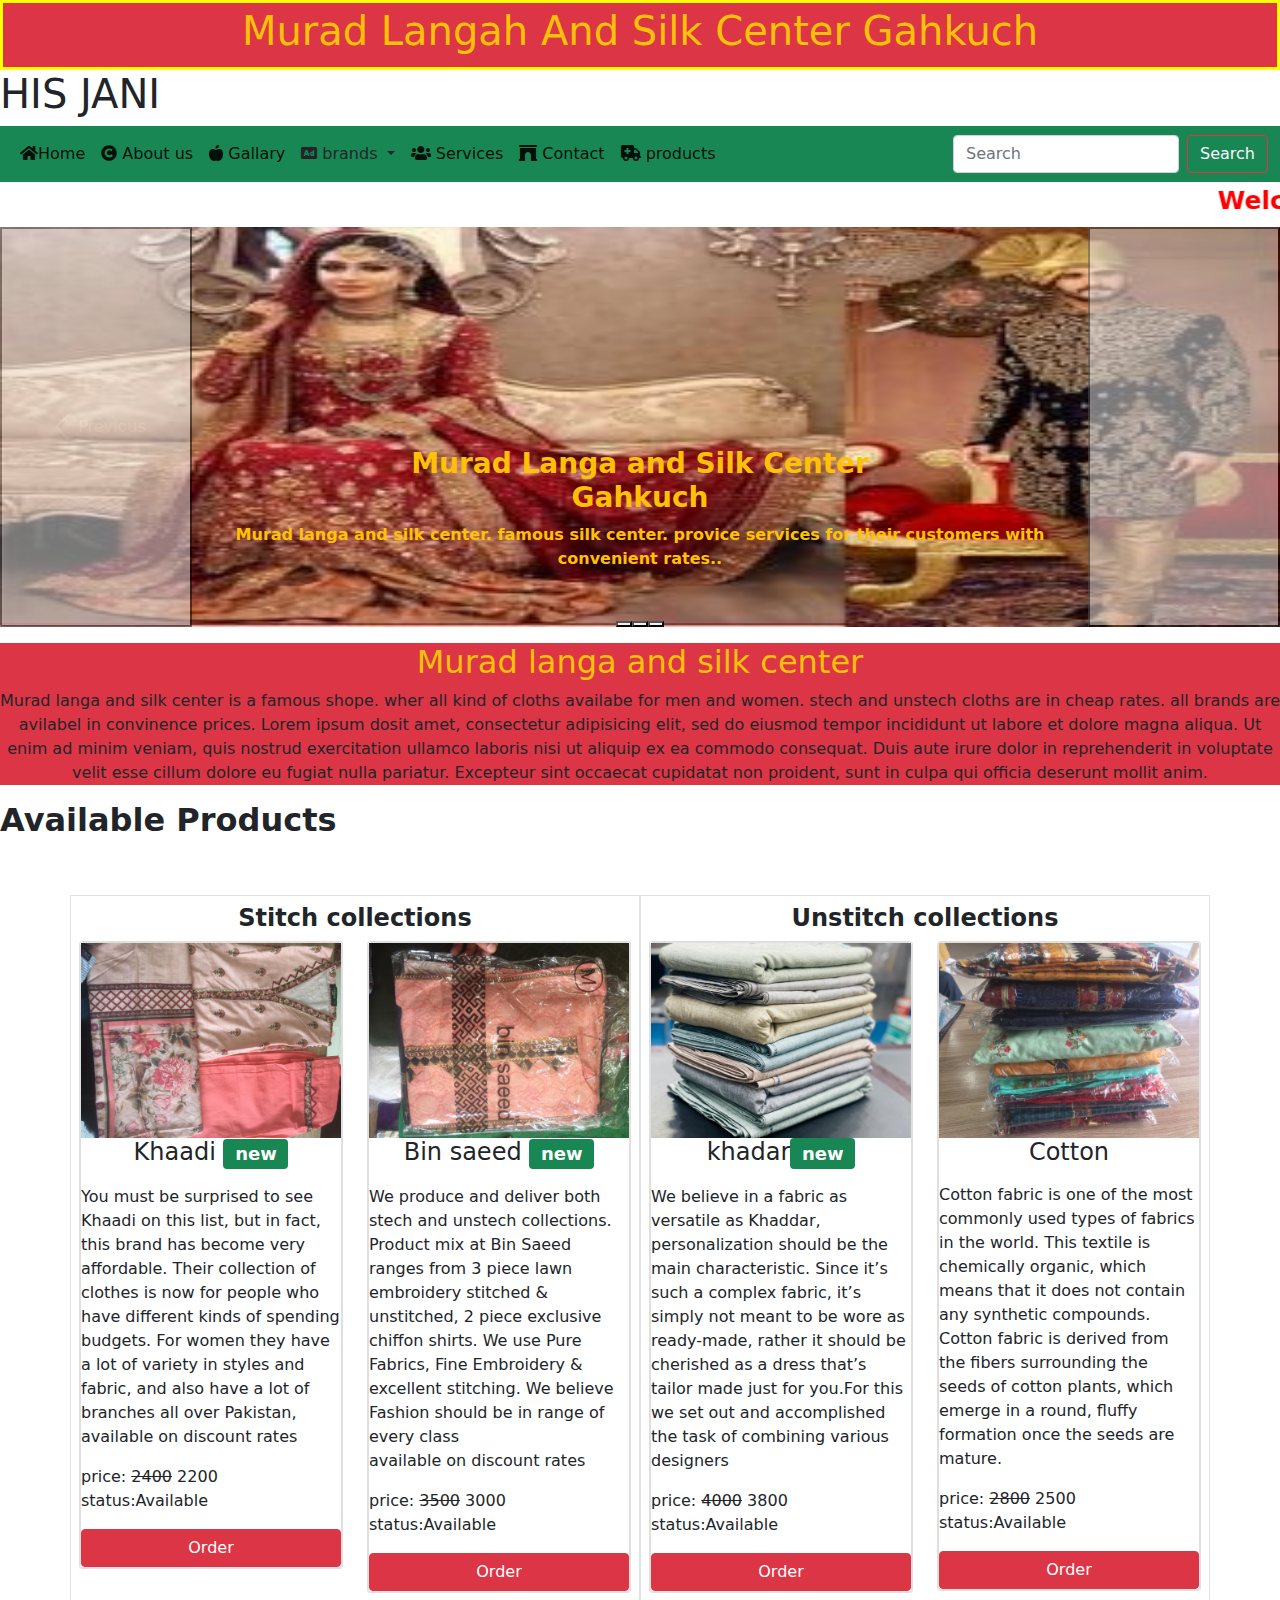
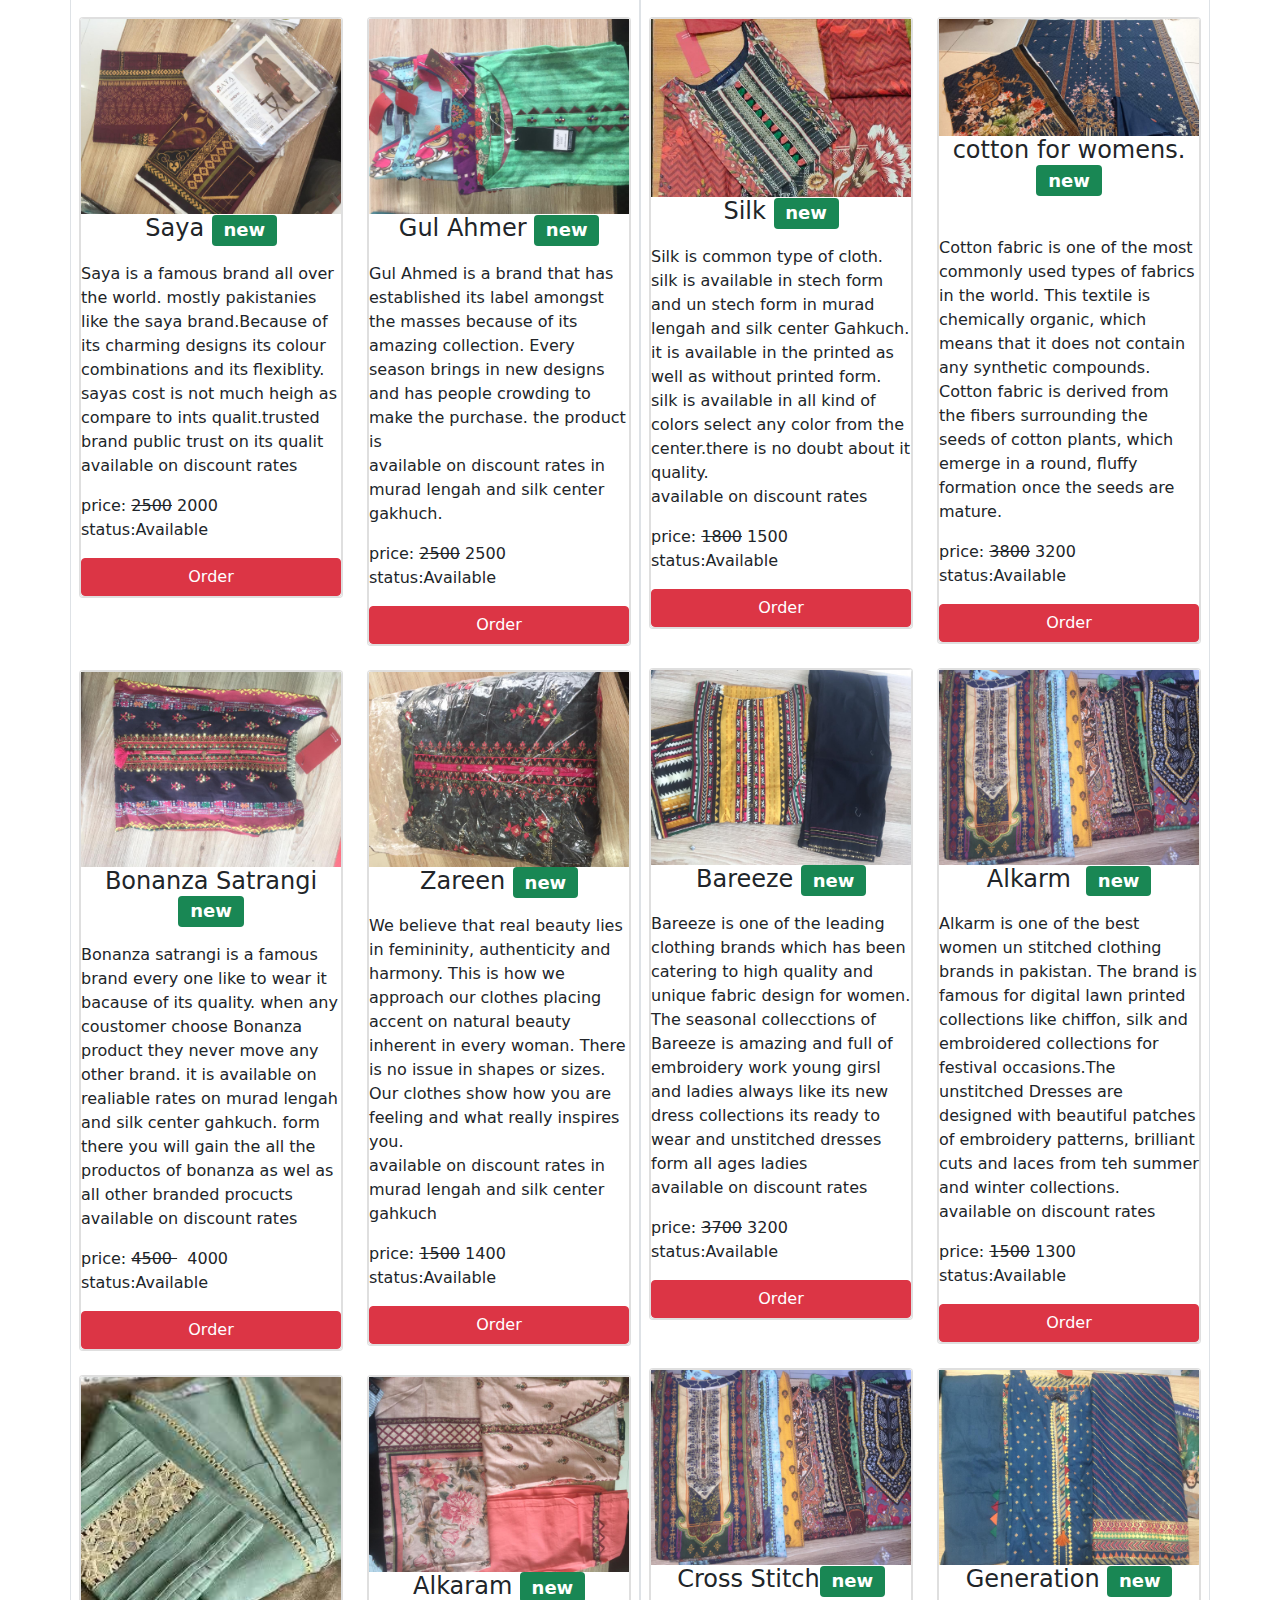
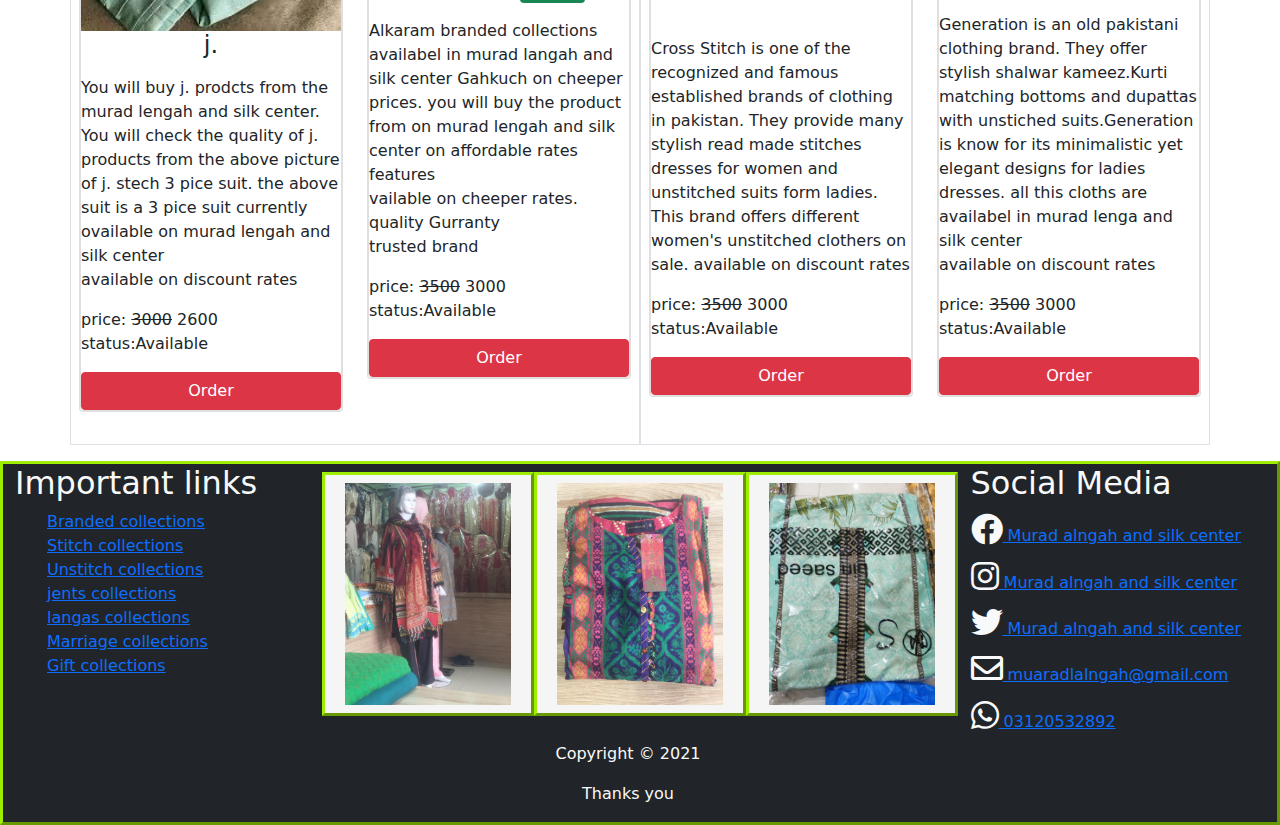
==== commit 47ca9dc6: "Merge pull request #11 from arifsavvan/main" ====
--- a/index.html
+++ b/index.html
@@ -20,6 +20,7 @@
       </div>
     </div>
   </div>
+  <h1>HIS JANI</h1>
   <!-- navebar -->
   <nav class="navbar navbar-expand-lg navbar-light bg-success">
     <div class="container-fluid">
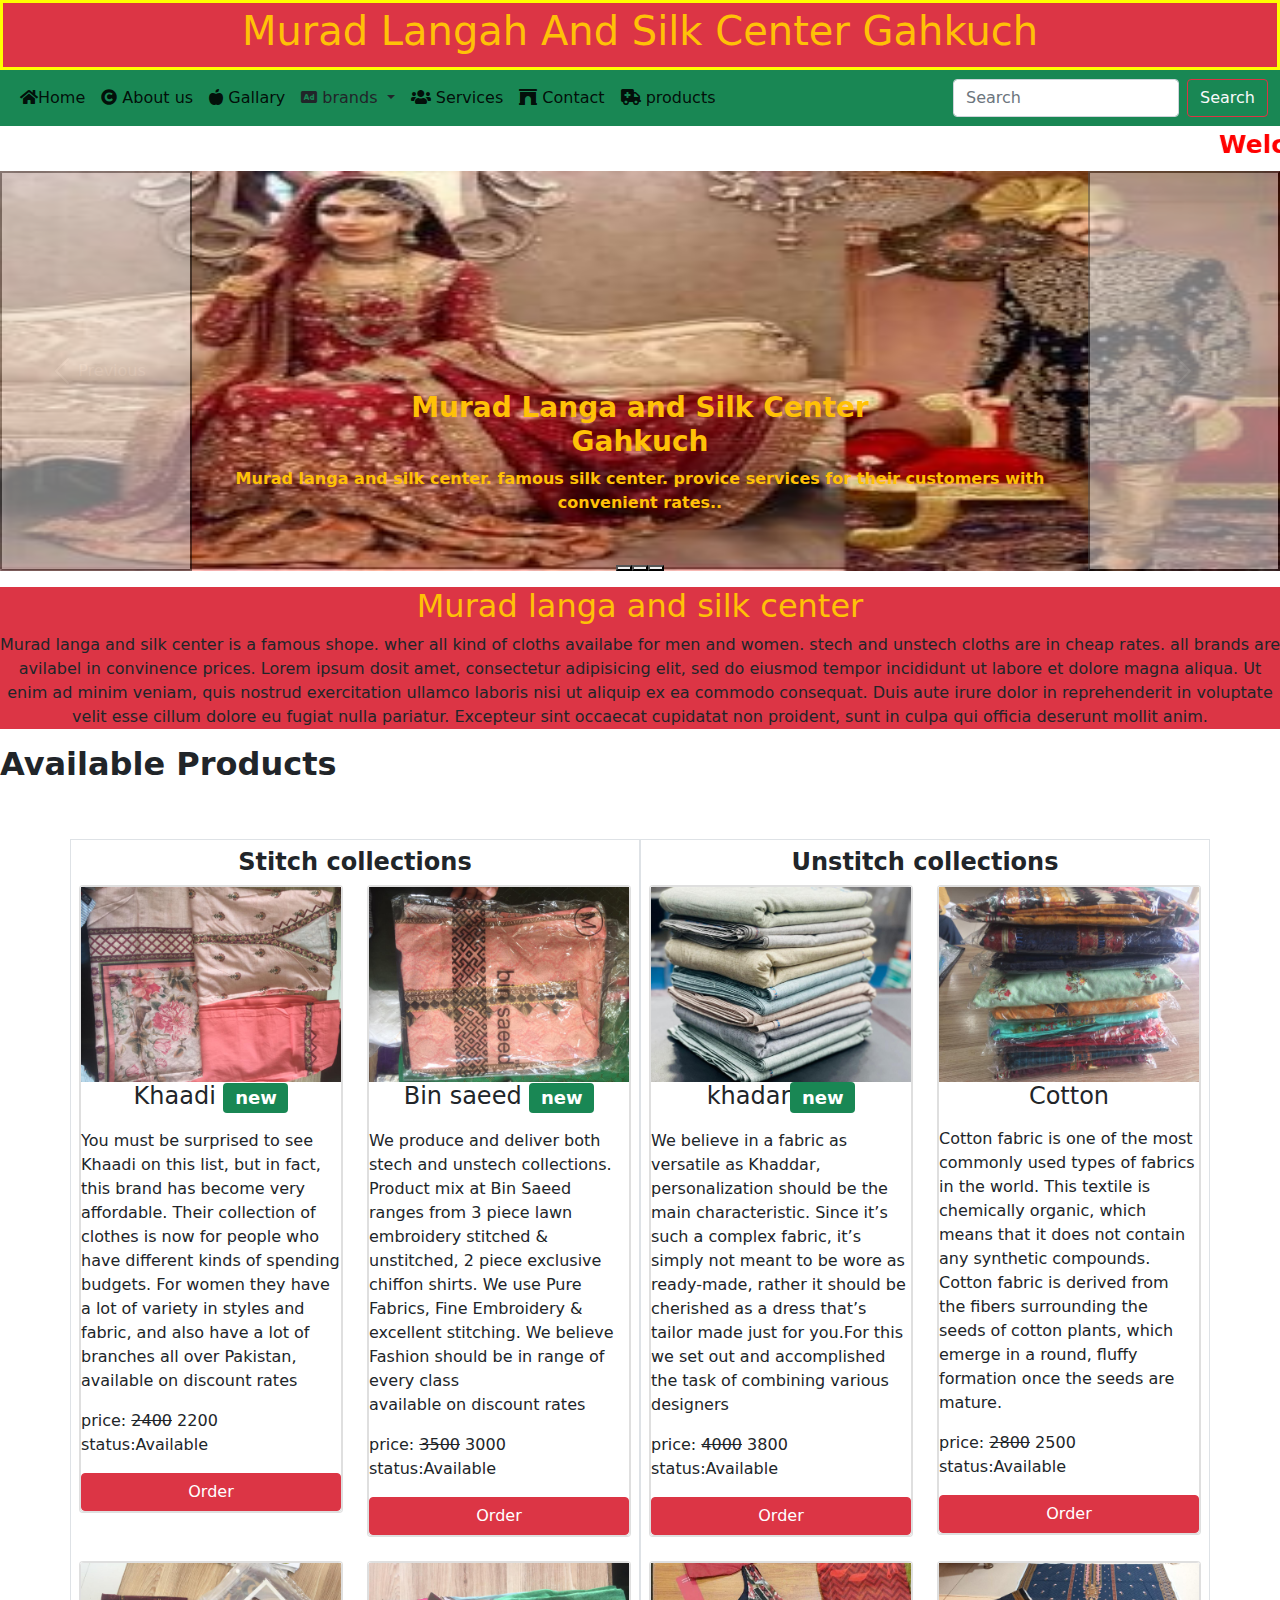
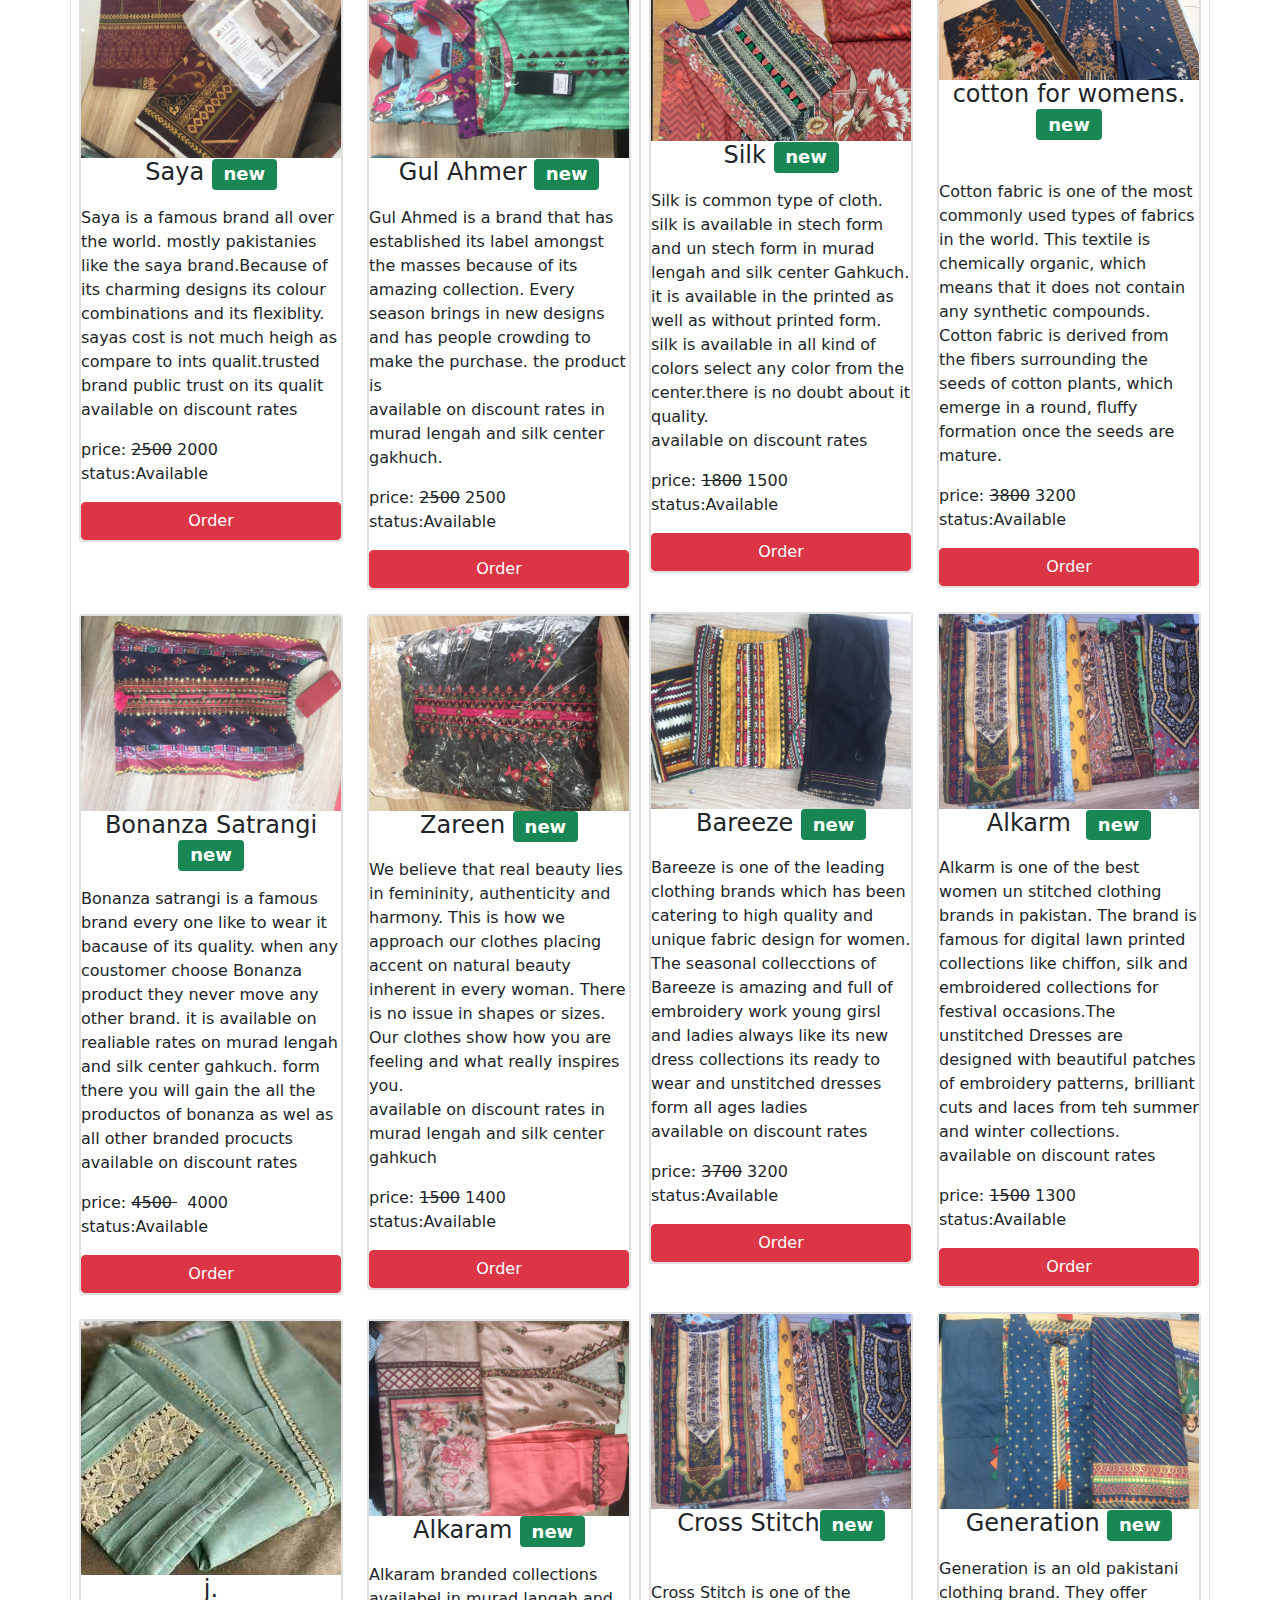
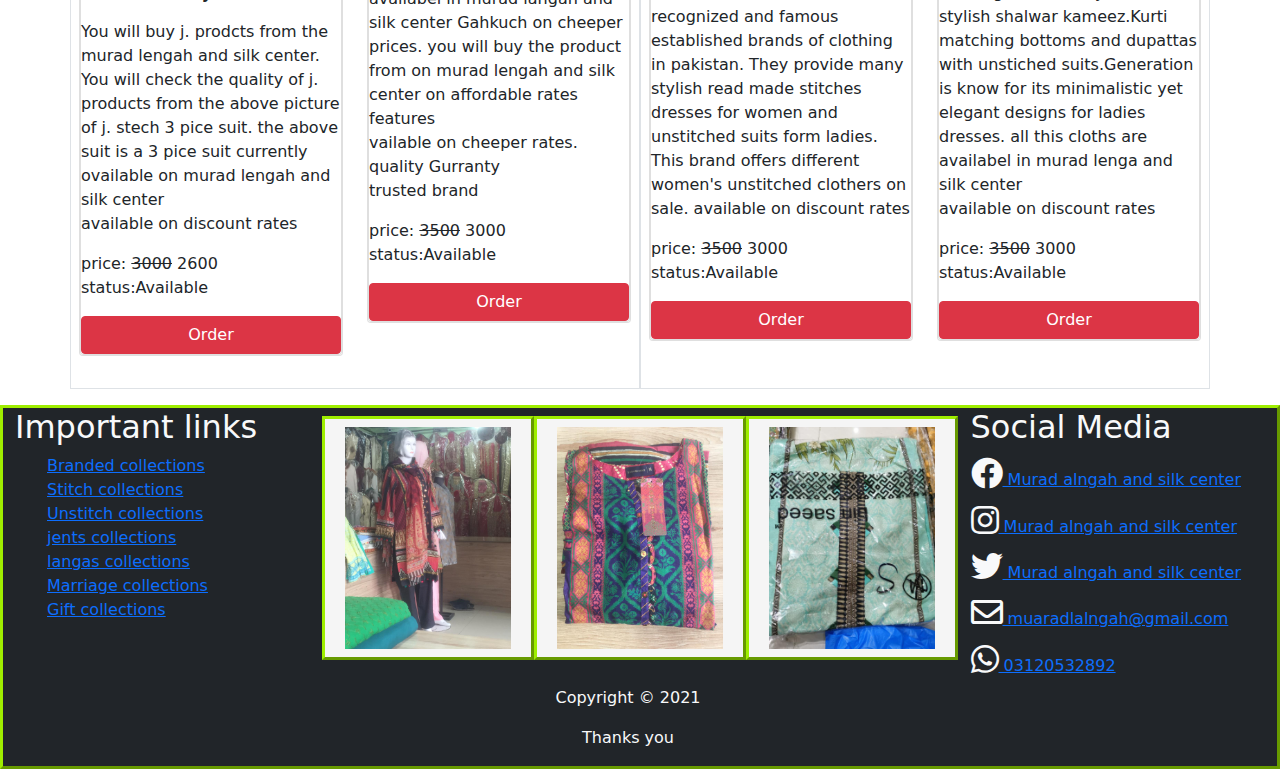
==== commit fa1ab1a3: "Merge pull request #12 from arifsavvan/main" ====
--- a/index.html
+++ b/index.html
@@ -20,7 +20,6 @@
       </div>
     </div>
   </div>
-  <h1>HIS JANI</h1>
   <!-- navebar -->
   <nav class="navbar navbar-expand-lg navbar-light bg-success">
     <div class="container-fluid">
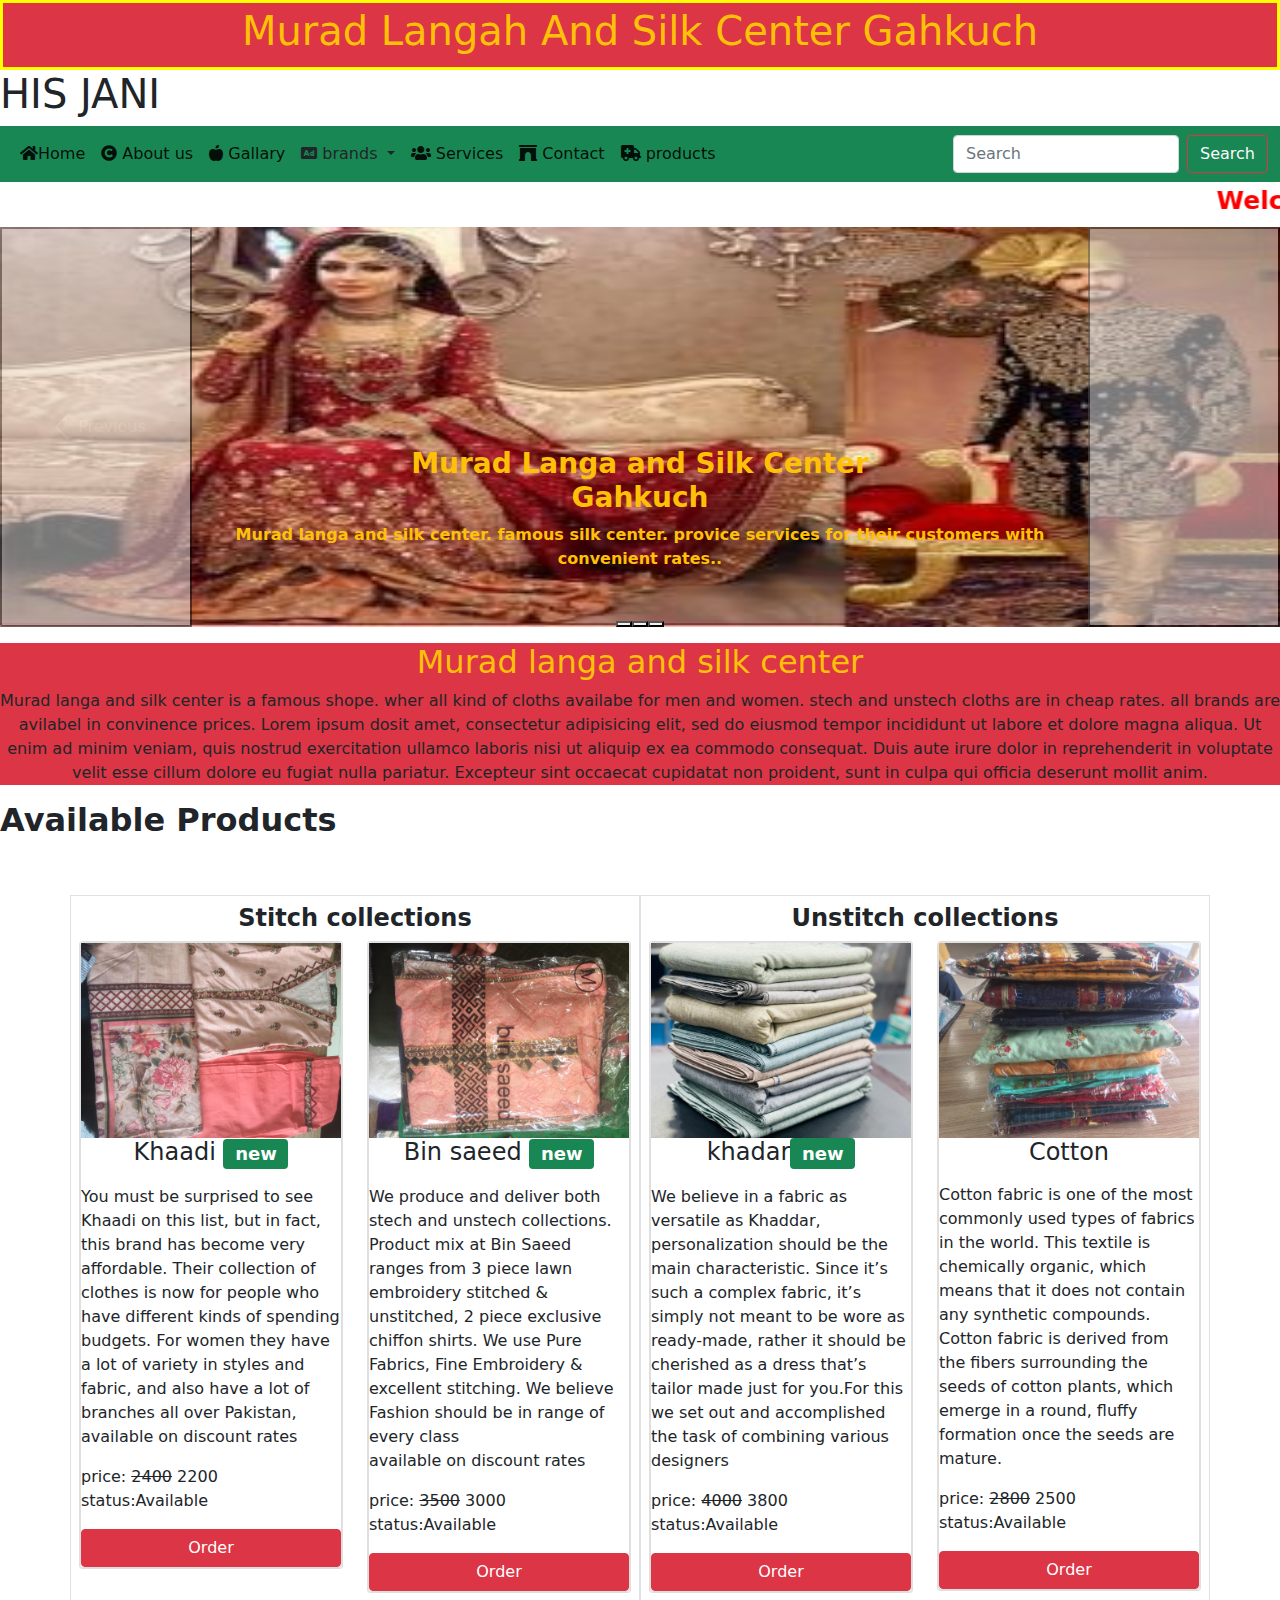
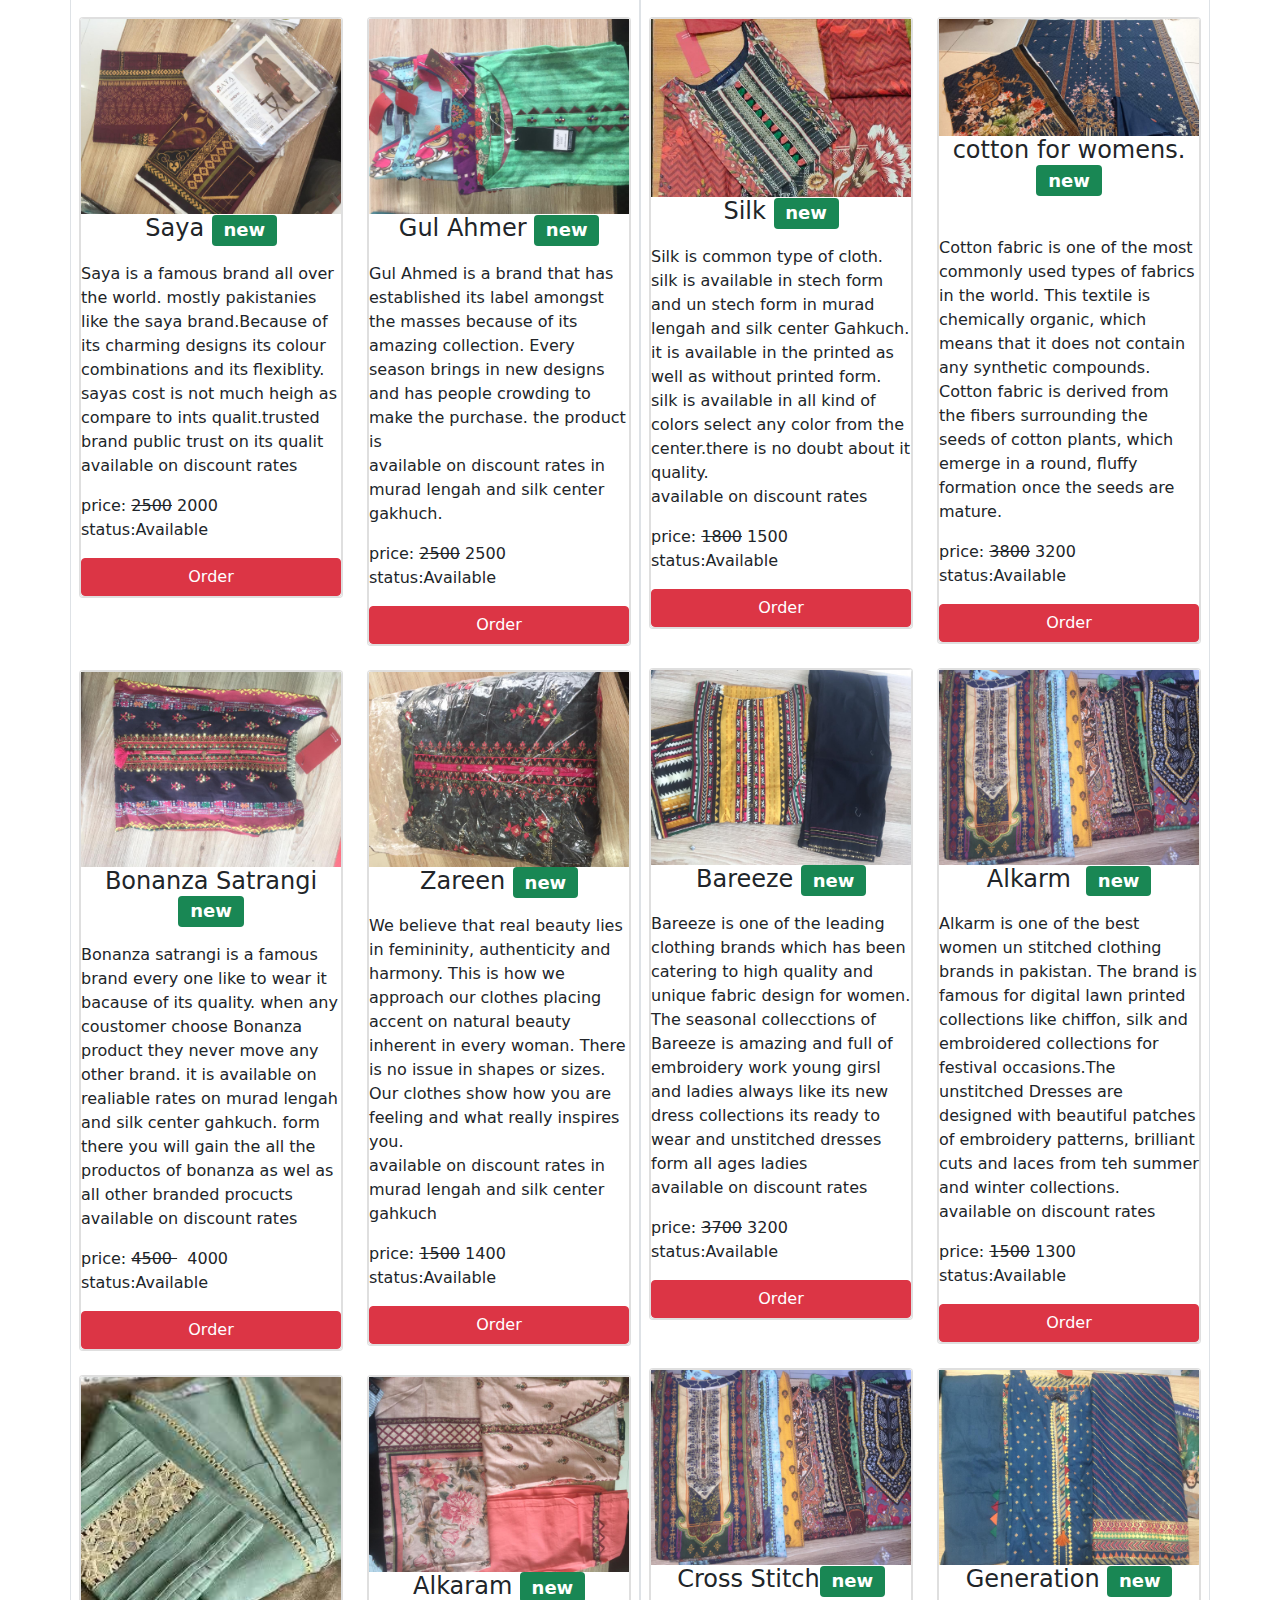
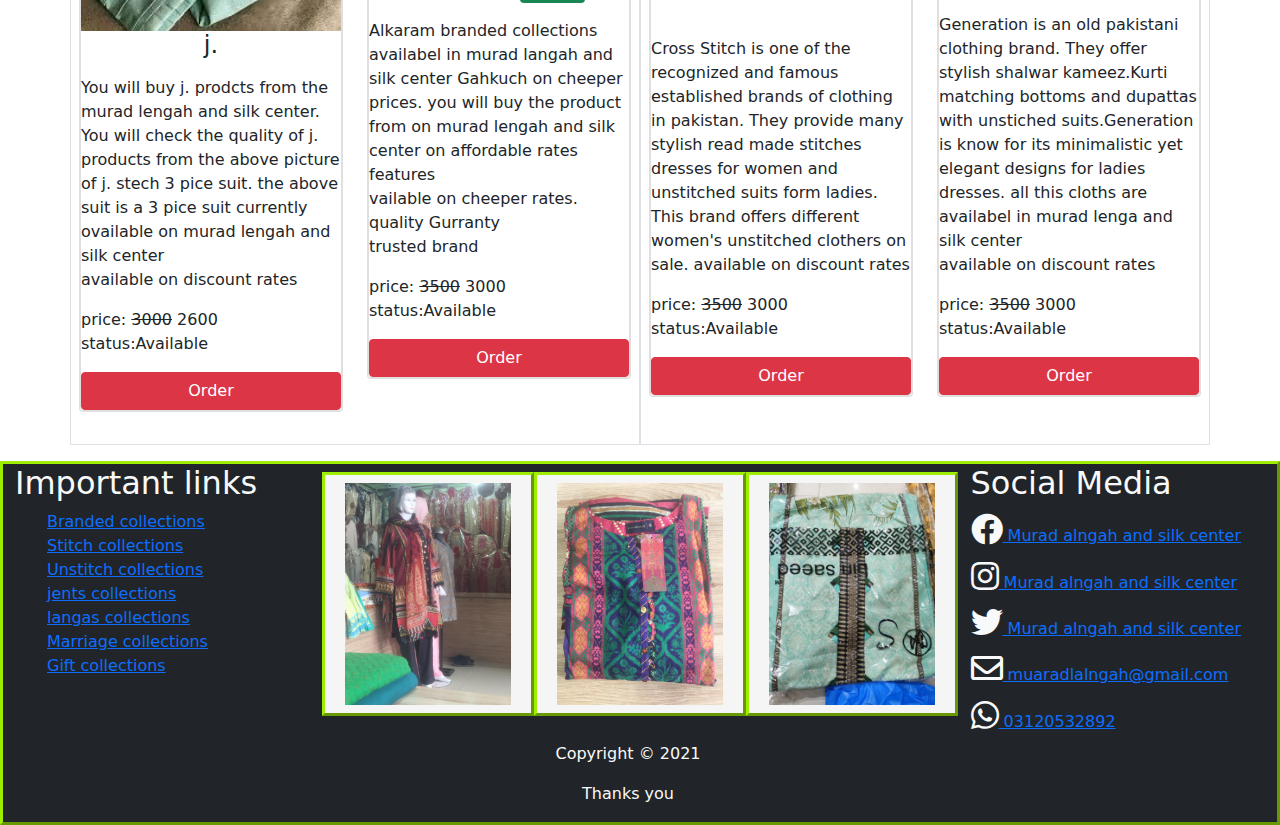
==== commit 113fbb9e: "new heading hi jani is added" ====
--- a/index.html
+++ b/index.html
@@ -20,6 +20,7 @@
       </div>
     </div>
   </div>
+  <h1>HIS JANI</h1>
   <!-- navebar -->
   <nav class="navbar navbar-expand-lg navbar-light bg-success">
     <div class="container-fluid">
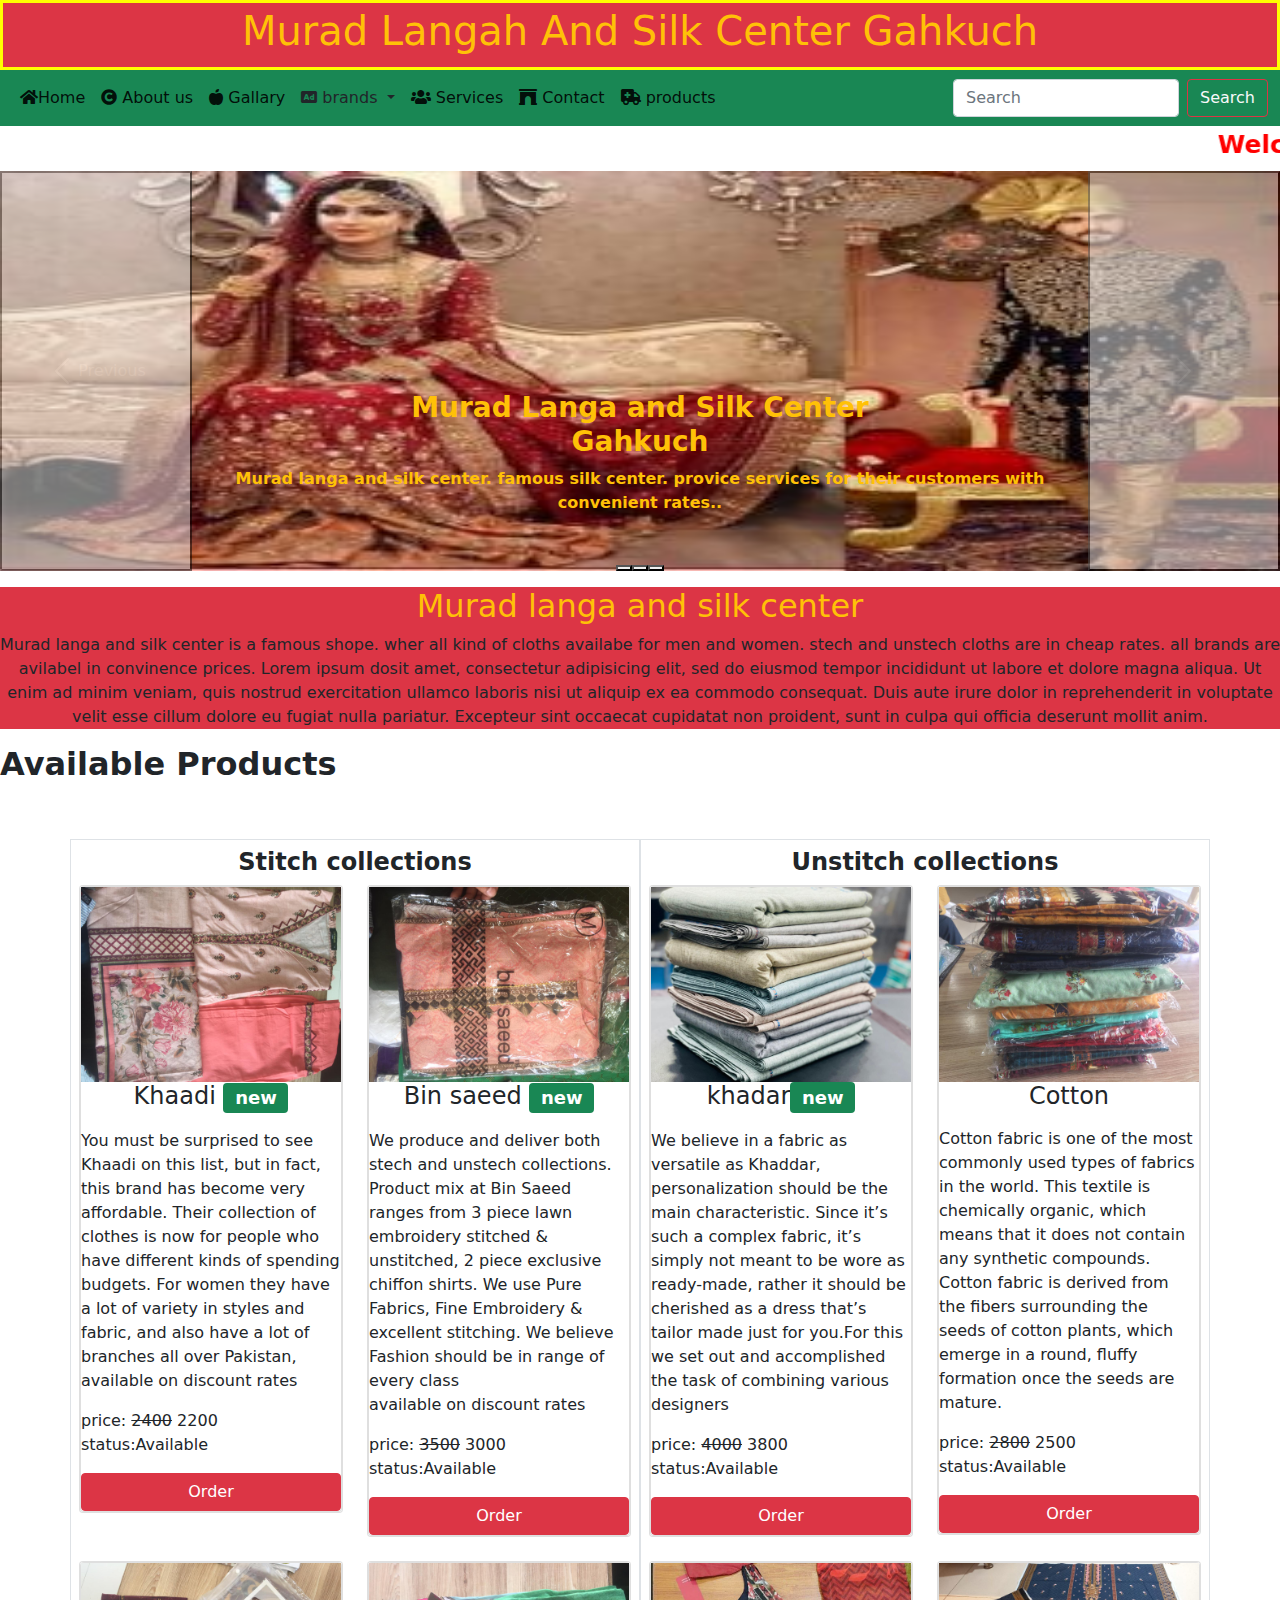
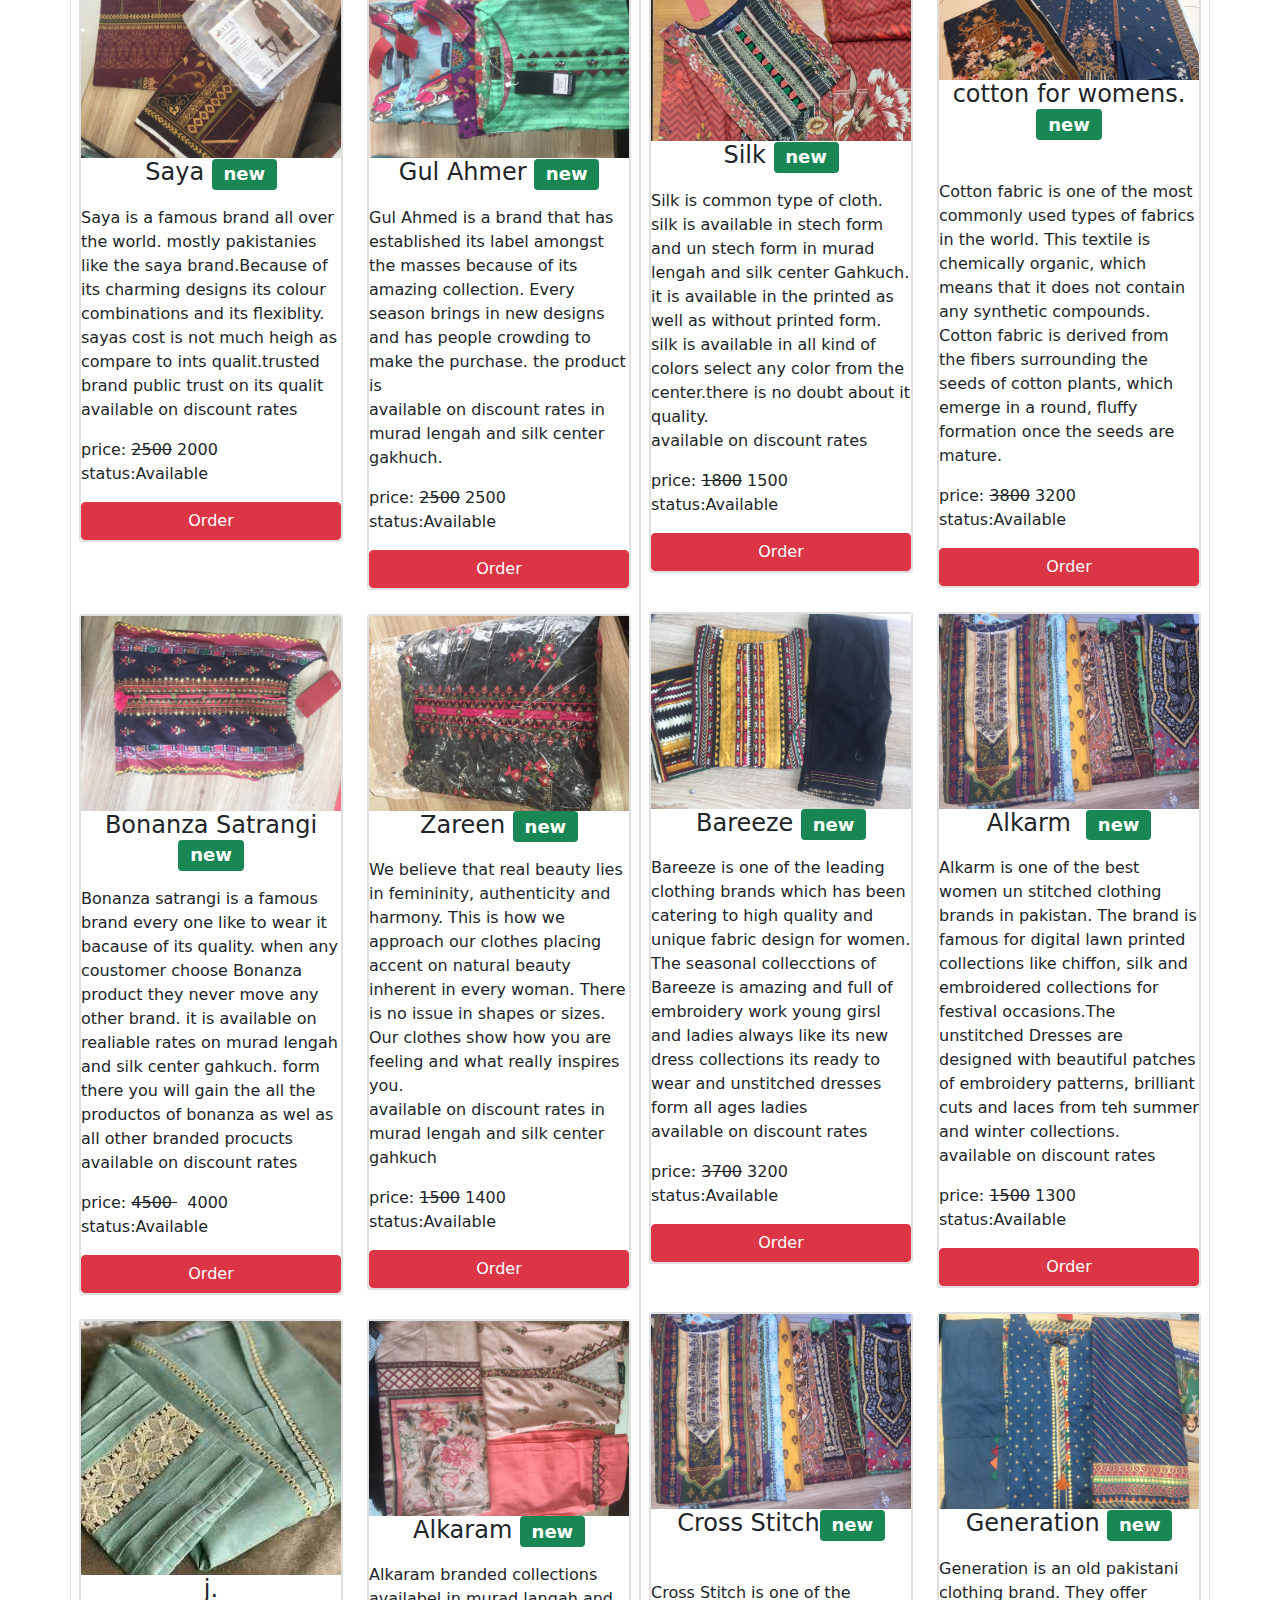
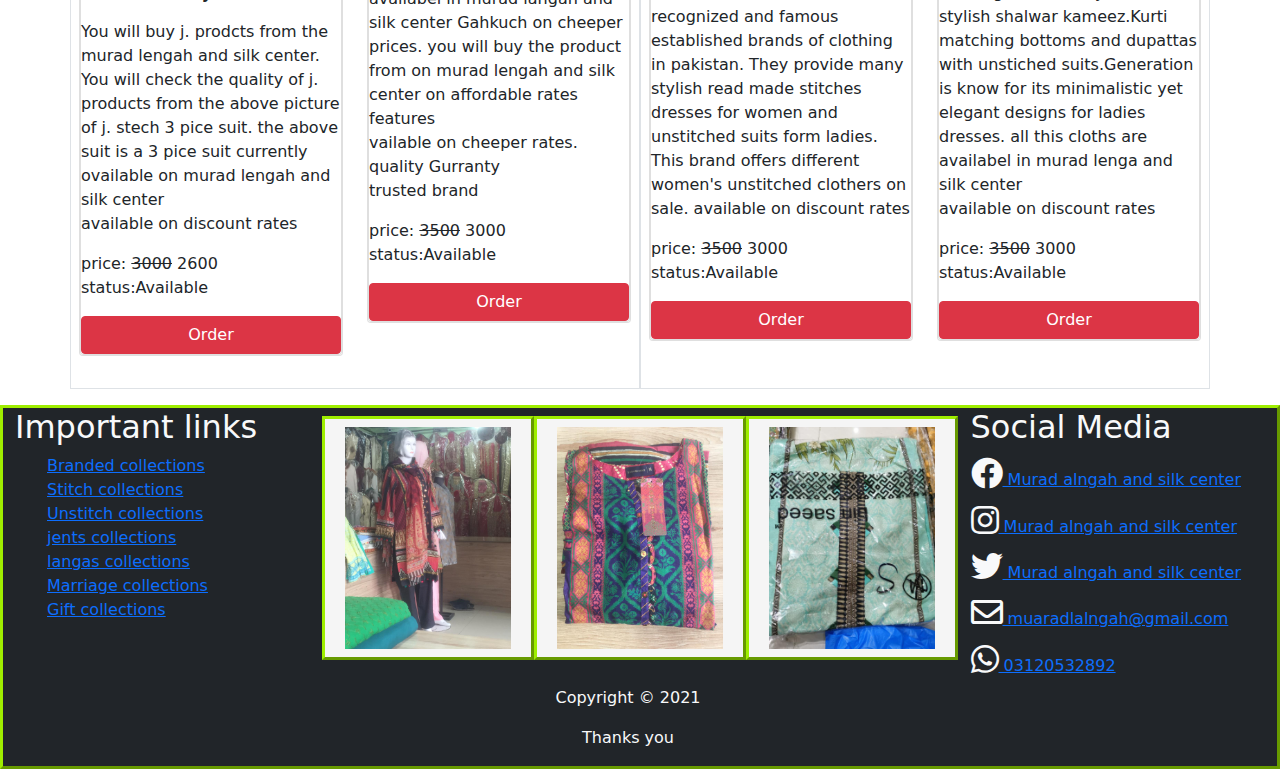
==== commit efd2a11b: "dddddddddddddd" ====
--- a/index.html
+++ b/index.html
@@ -20,7 +20,6 @@
       </div>
     </div>
   </div>
-  <h1>HIS JANI</h1>
   <!-- navebar -->
   <nav class="navbar navbar-expand-lg navbar-light bg-success">
     <div class="container-fluid">
